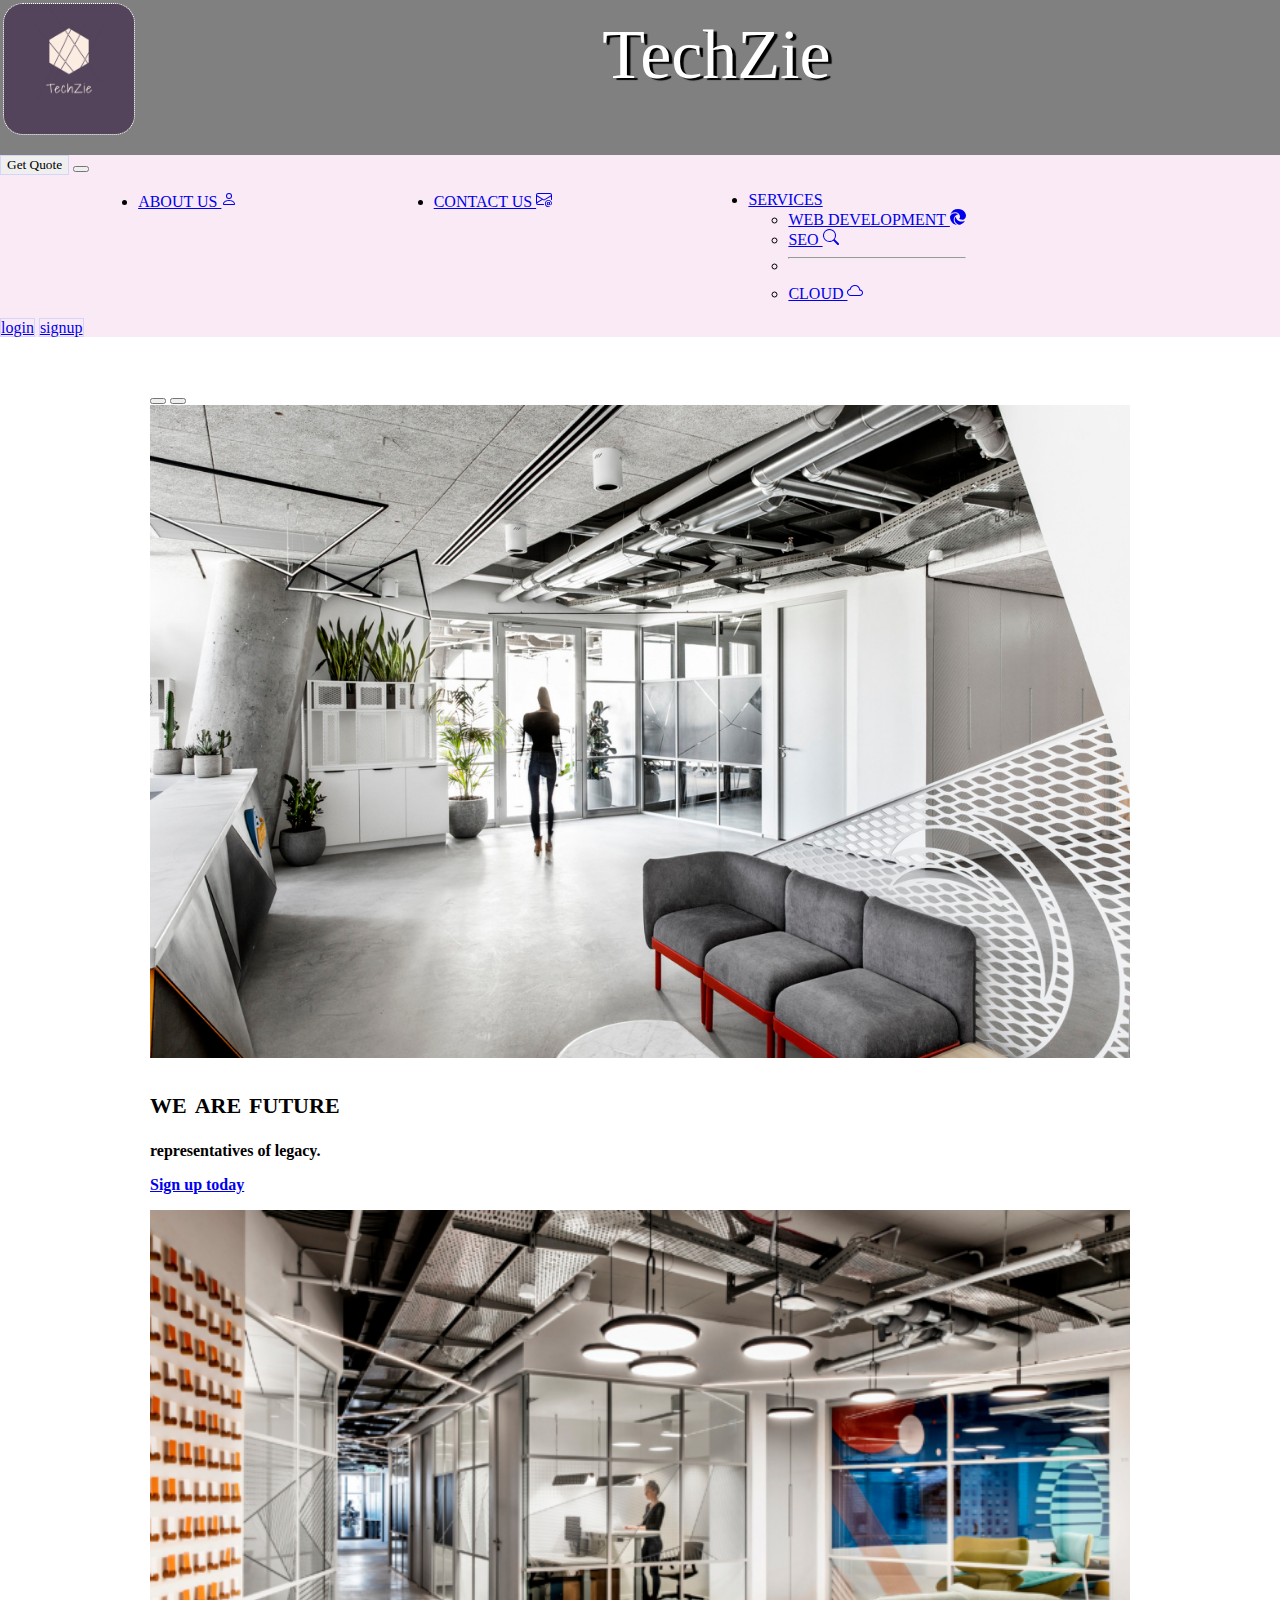
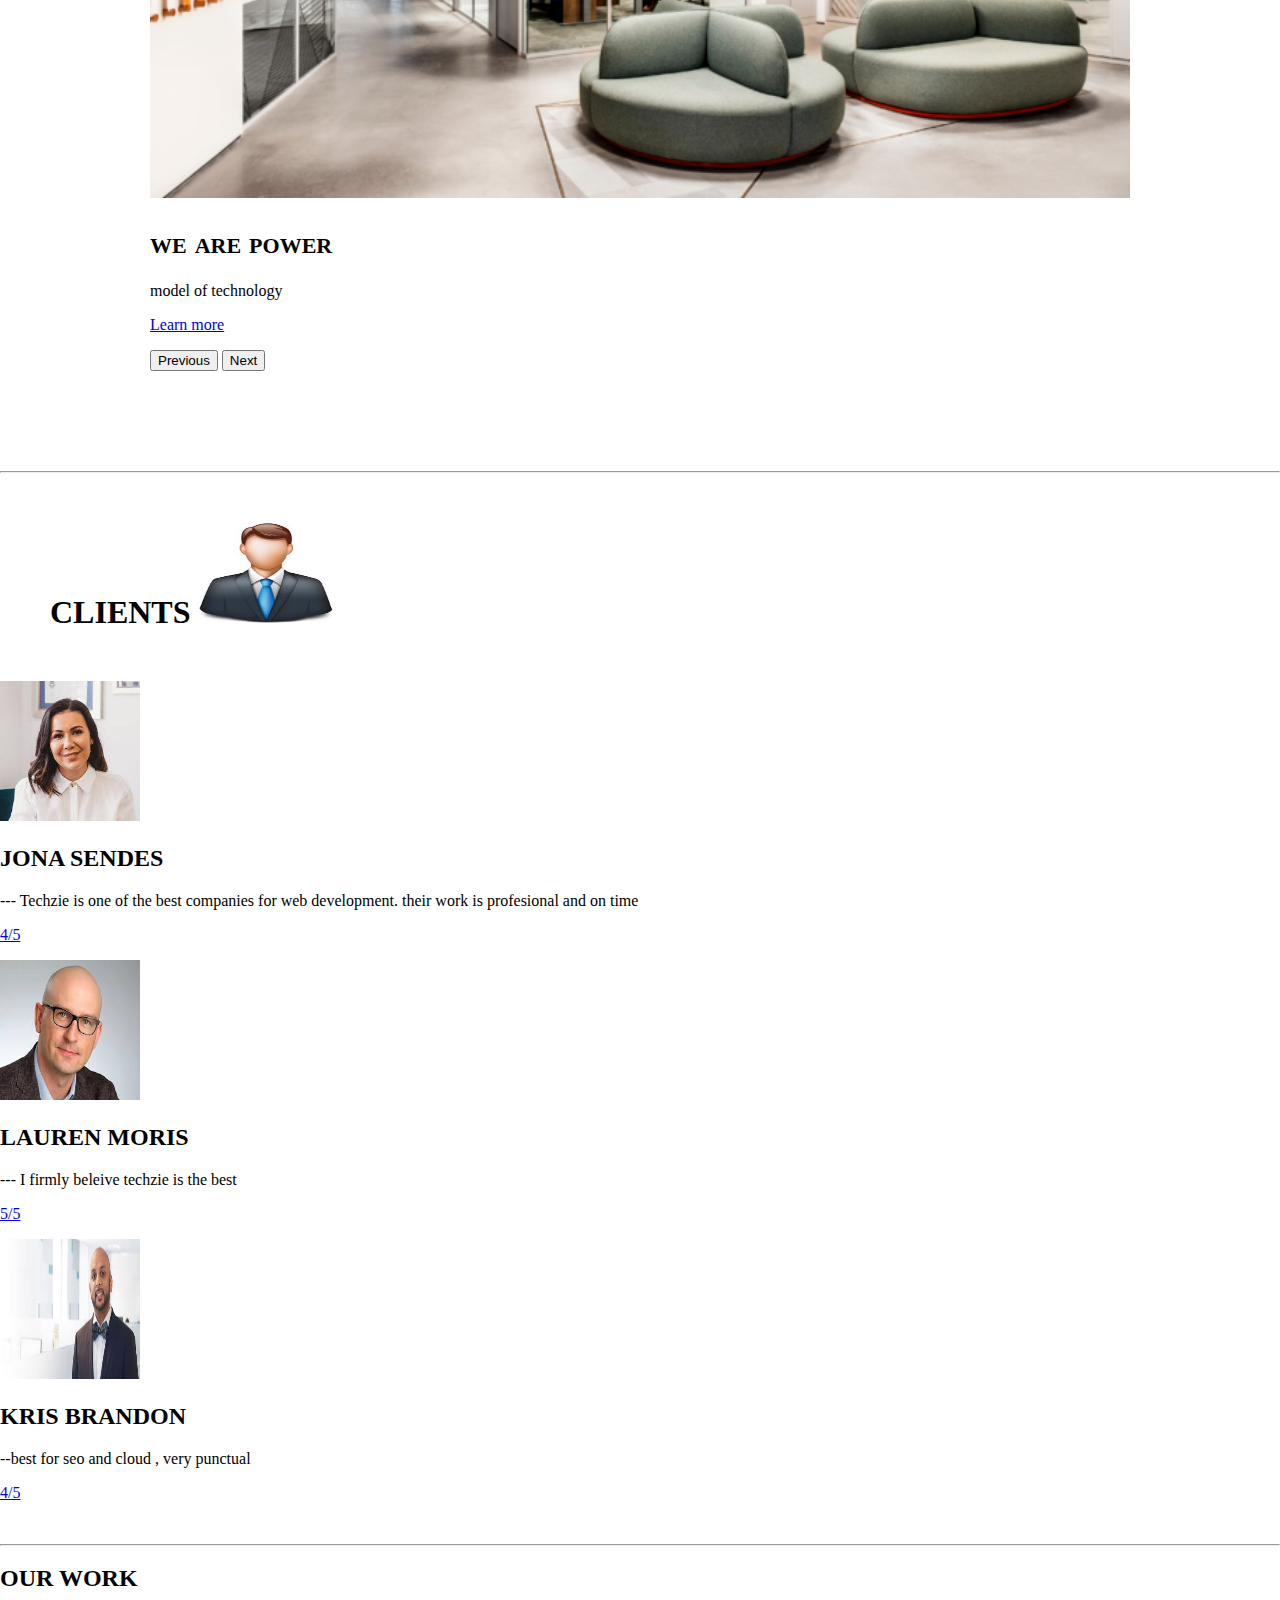
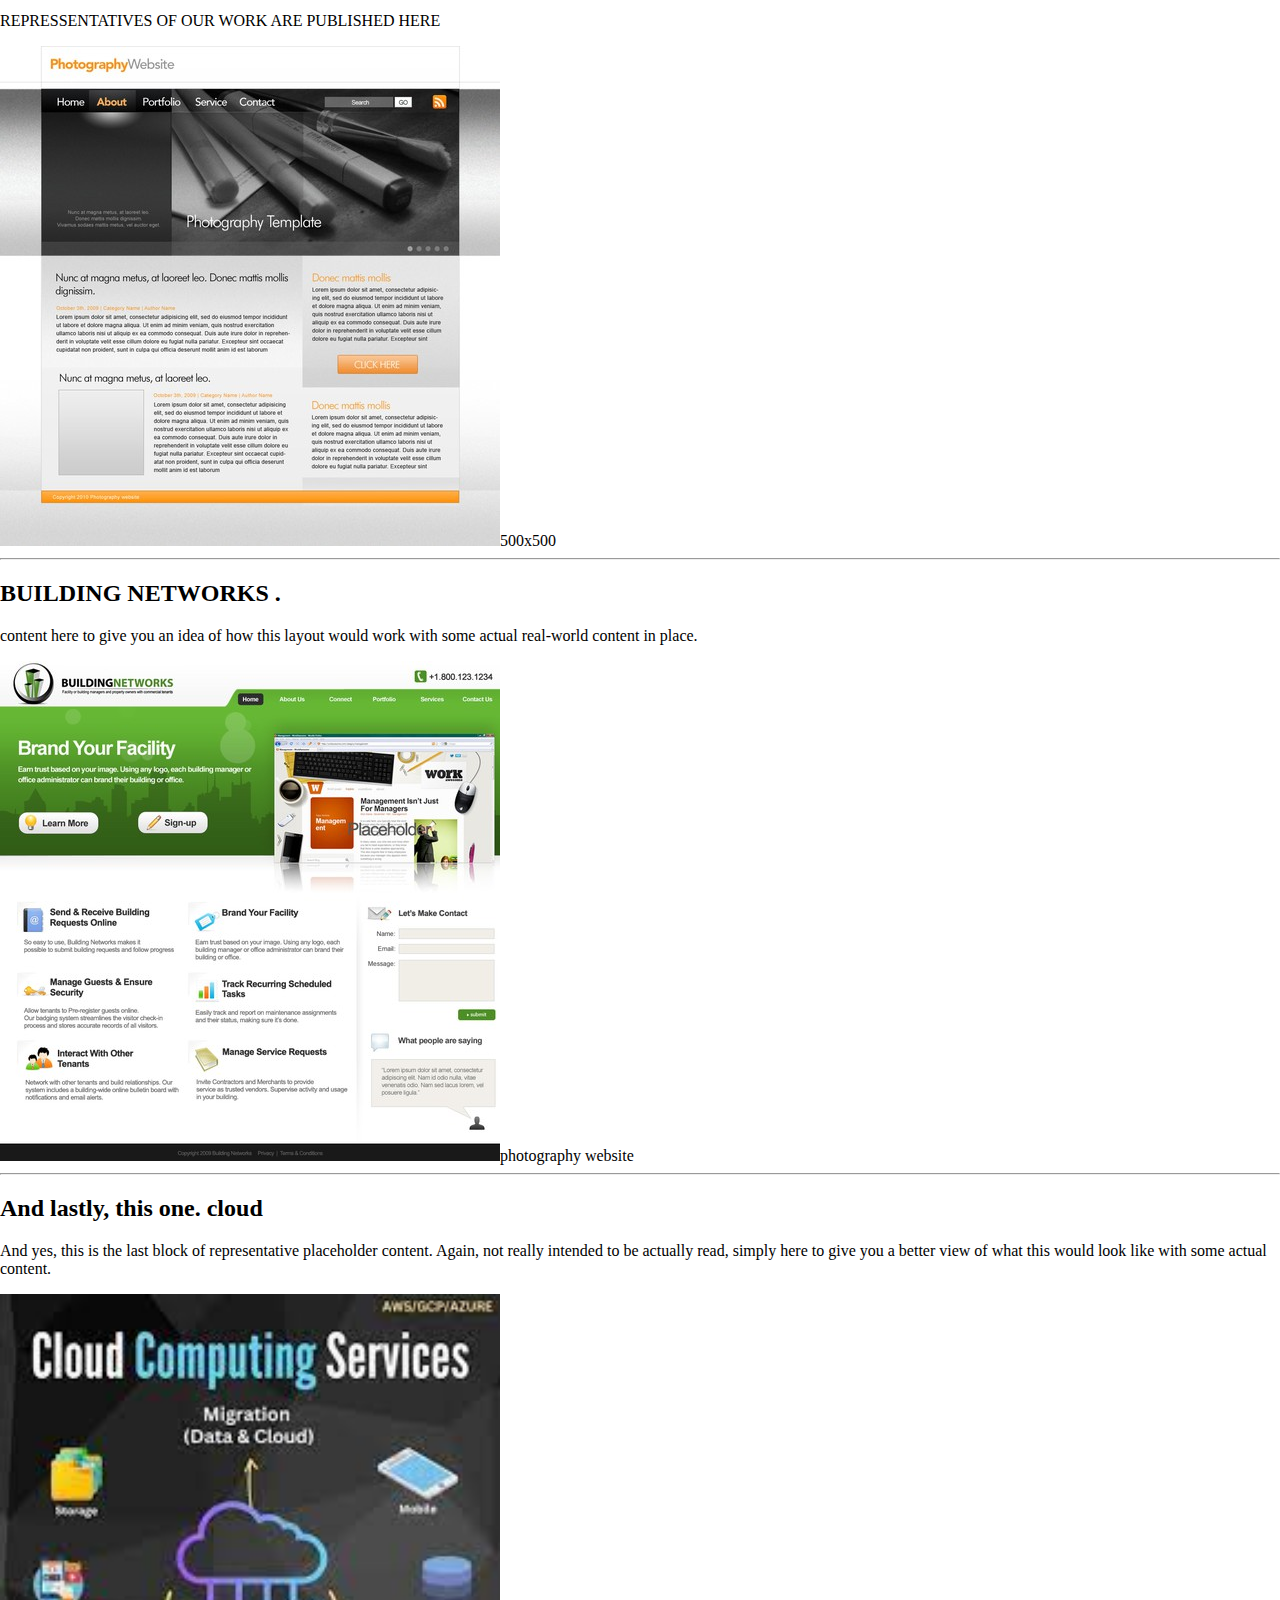
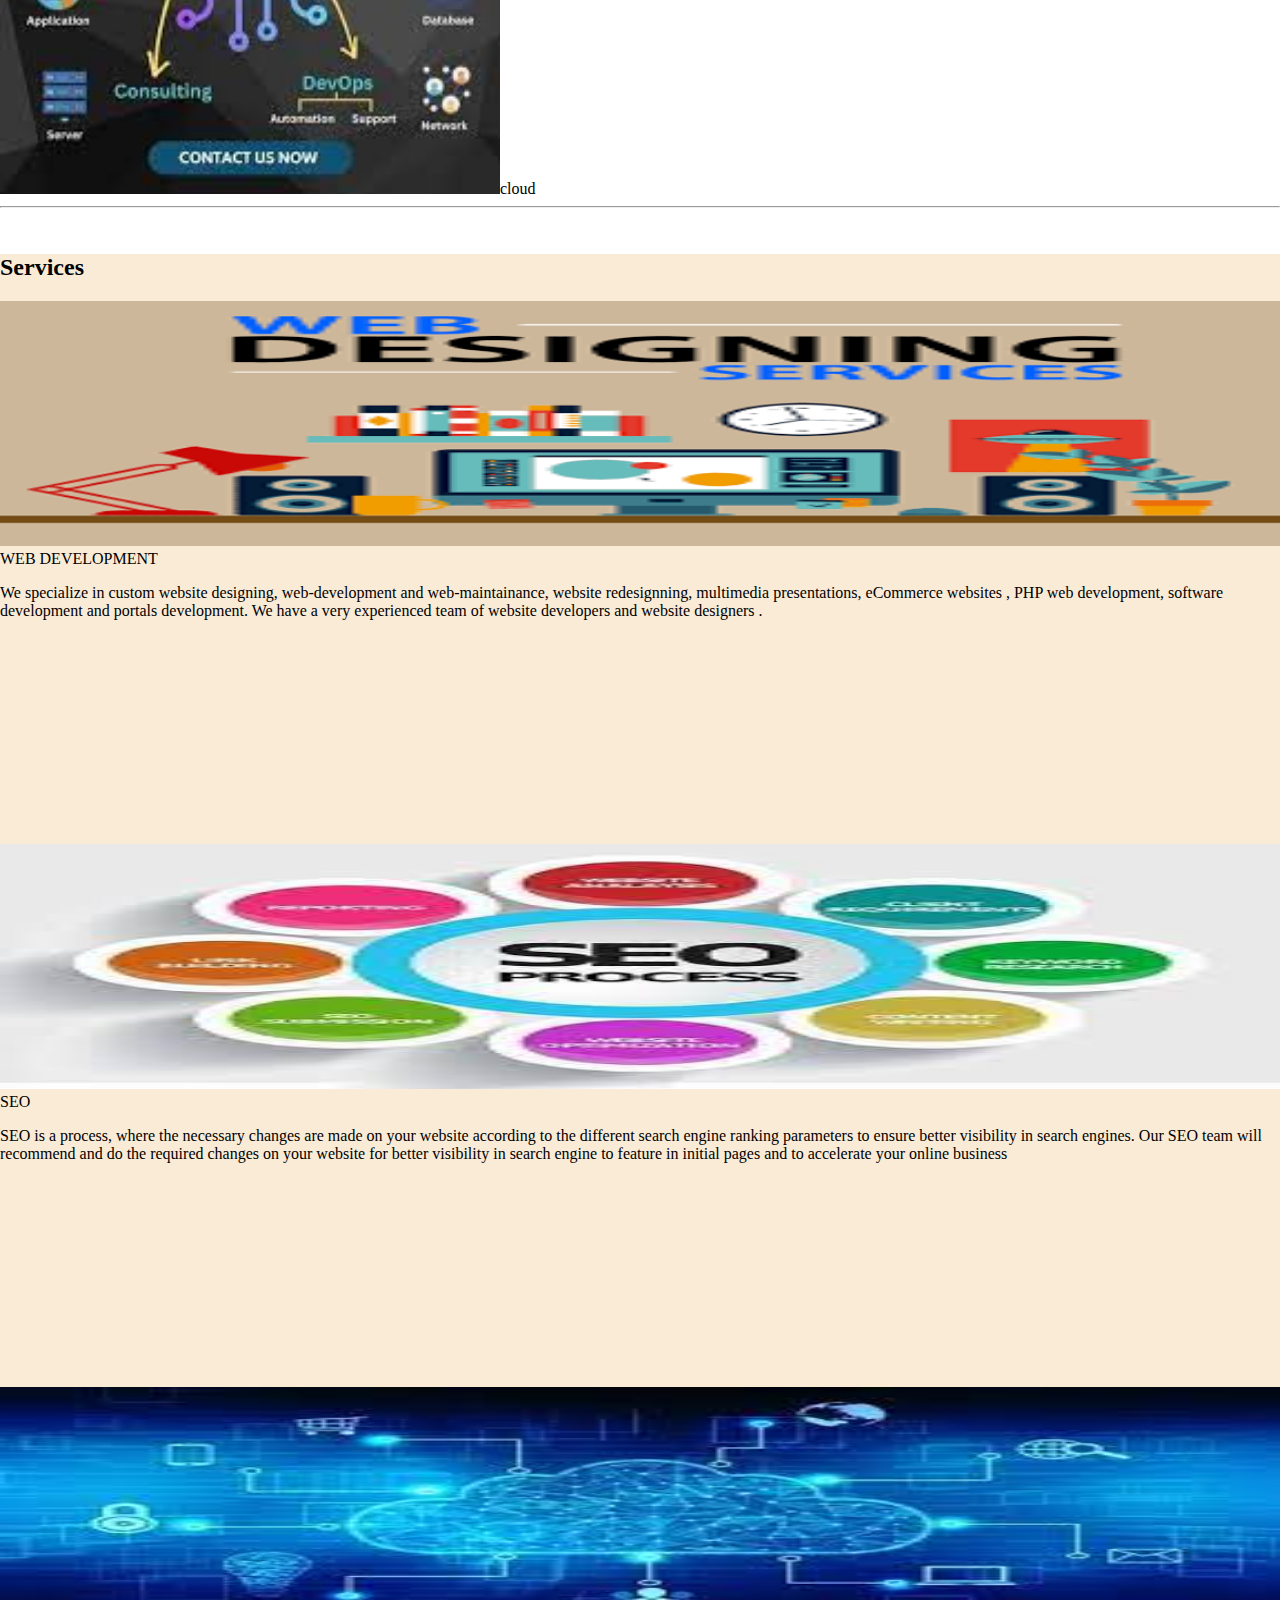
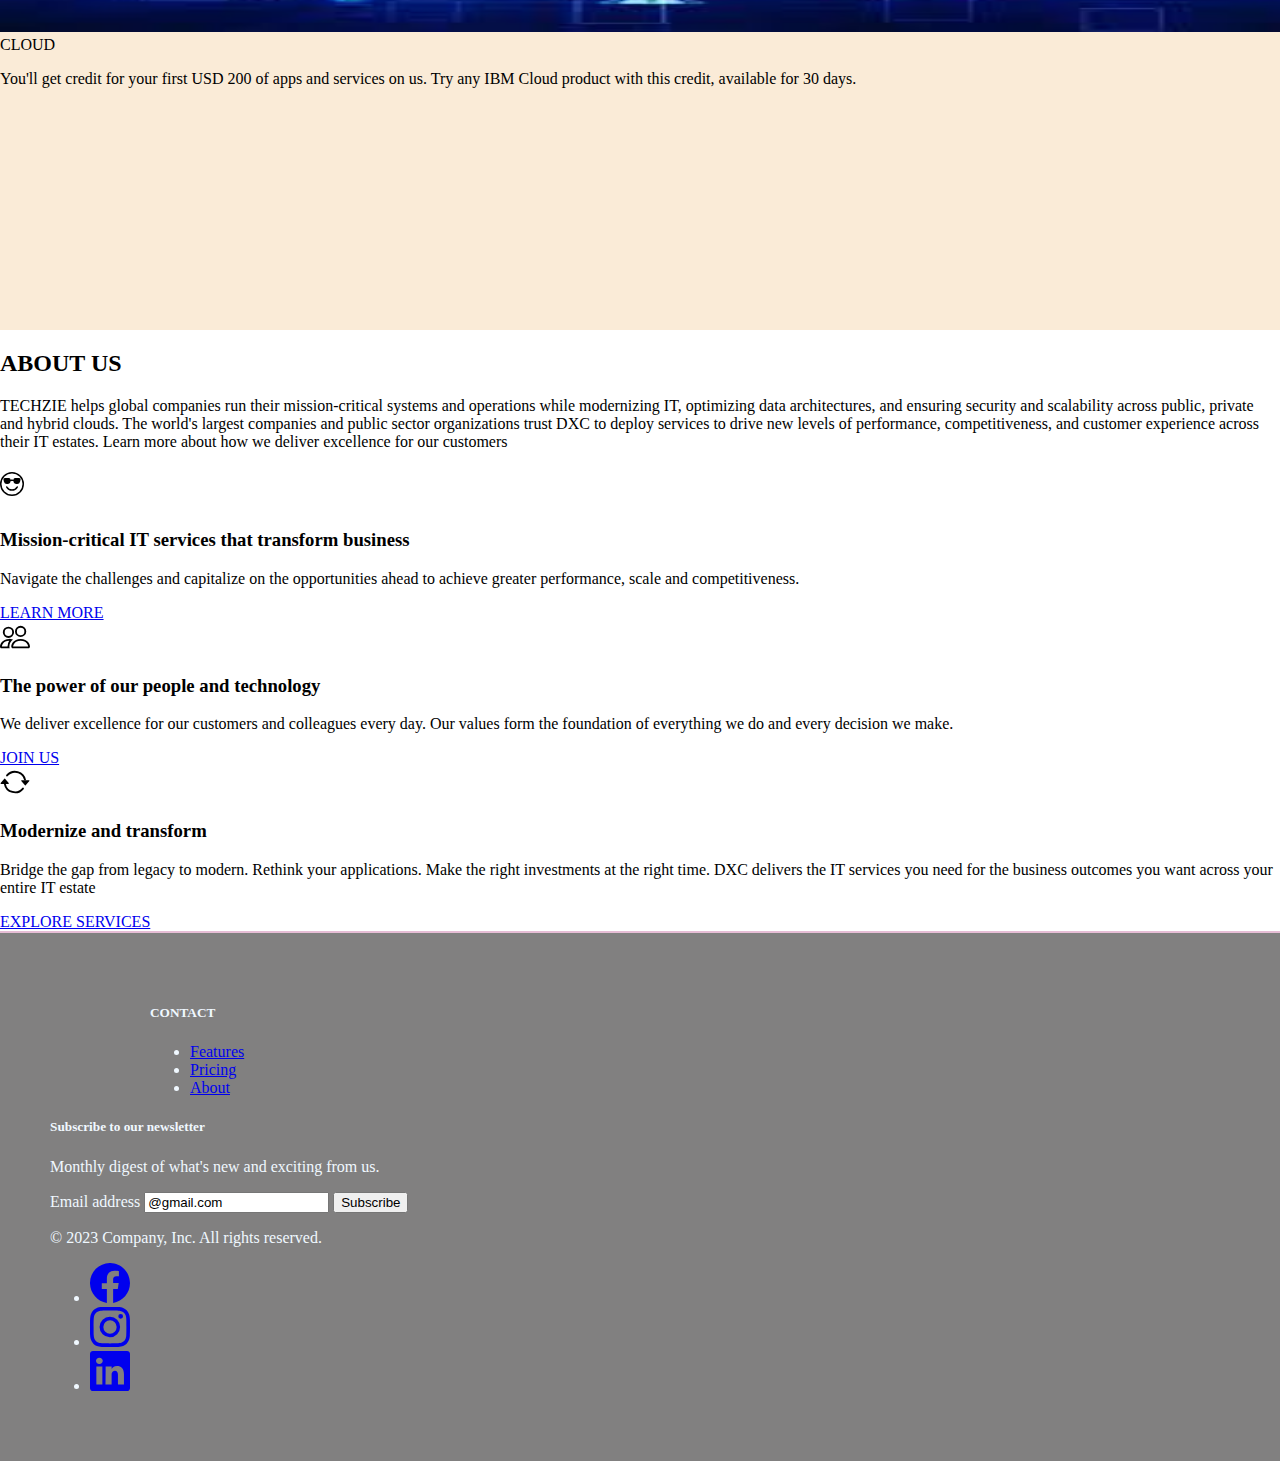
==== index.html @ 9e4061f2 "Rename techzie.html to index.html" ====
<!DOCTYPE html>
<html lang="en">
  <head>
    <meta charset="UTF-8" />
    <meta http-equiv="X-UA-Compatible" content="IE=edge" />
    <meta name="viewport" content="width=device-width, initial-scale=1.0" />
    <title>TechZie</title>

    <link
      rel="shortcut icon"
      href="android-chrome-512x512.png"
      type="image/x-icon"
    />
    <!-- Latest compiled and minified CSS -->
    <link
      href="https://cdn.jsdelivr.net/npm/bootstrap@5.3.0-alpha3/dist/css/bootstrap.min.css"
      rel="stylesheet"
      integrity="sha384-KK94CHFLLe+nY2dmCWGMq91rCGa5gtU4mk92HdvYe+M/SXH301p5ILy+dN9+nJOZ"
      crossorigin="anonymous"
    />
   
    <link rel="stylesheet" href="techzie.css" />
  </head>








  <body >







     <header>


      <img id="img" src="logo.png" alt="" />

      <div class="header">TechZie</div>
    </header>




    <nav class="navbar sticky-top navbar-expand-lg bg-body-tertiary"
      style="background-color: rgb(250, 234, 245) !important;">

      <div class="container-fluid" >
        <button class="btn  btn-light btm-lg" href="mailto:simarkaur6011@gmail.com" type="link" id="s" >Get  Quote</button>
        <button
          class="navbar-toggler"
          type="button"
          data-bs-toggle="collapse"
          data-bs-target="#navbarSupportedContent"
          aria-controls="navbarSupportedContent"
          aria-expanded="false"
          aria-label="Toggle navigation"
        >
          <span class="navbar-toggler-icon"></span>
        </button>
        <div class="collapse navbar-collapse" id="navbarSupportedContent">
          <ul class="navbar-nav me-auto mb-2 mb-lg-0">
            <li class="nav-item">
              <a class="nav-link active" aria-current="page" href="#aboutus">ABOUT US   <svg xmlns="http://www.w3.org/2000/svg" width="16" height="16" fill="currentColor" class="bi bi-person" viewBox="0 0 16 16">
                <path d="M8 8a3 3 0 1 0 0-6 3 3 0 0 0 0 6Zm2-3a2 2 0 1 1-4 0 2 2 0 0 1 4 0Zm4 8c0 1-1 1-1 1H3s-1 0-1-1 1-4 6-4 6 3 6 4Zm-1-.004c-.001-.246-.154-.986-.832-1.664C11.516 10.68 10.289 10 8 10c-2.29 0-3.516.68-4.168 1.332-.678.678-.83 1.418-.832 1.664h10Z"/>
              </svg></a>
            </li>
            <li class="nav-item">
              <a class="nav-link" href="mailto:simarkaur6011@gmail.com">CONTACT US <svg xmlns="http://www.w3.org/2000/svg" width="16" height="16" fill="currentColor" class="bi bi-envelope-at" viewBox="0 0 16 16">
  <path d="M2 2a2 2 0 0 0-2 2v8.01A2 2 0 0 0 2 14h5.5a.5.5 0 0 0 0-1H2a1 1 0 0 1-.966-.741l5.64-3.471L8 9.583l7-4.2V8.5a.5.5 0 0 0 1 0V4a2 2 0 0 0-2-2H2Zm3.708 6.208L1 11.105V5.383l4.708 2.825ZM1 4.217V4a1 1 0 0 1 1-1h12a1 1 0 0 1 1 1v.217l-7 4.2-7-4.2Z"/>
  <path d="M14.247 14.269c1.01 0 1.587-.857 1.587-2.025v-.21C15.834 10.43 14.64 9 12.52 9h-.035C10.42 9 9 10.36 9 12.432v.214C9 14.82 10.438 16 12.358 16h.044c.594 0 1.018-.074 1.237-.175v-.73c-.245.11-.673.18-1.18.18h-.044c-1.334 0-2.571-.788-2.571-2.655v-.157c0-1.657 1.058-2.724 2.64-2.724h.04c1.535 0 2.484 1.05 2.484 2.326v.118c0 .975-.324 1.39-.639 1.39-.232 0-.41-.148-.41-.42v-2.19h-.906v.569h-.03c-.084-.298-.368-.63-.954-.63-.778 0-1.259.555-1.259 1.4v.528c0 .892.49 1.434 1.26 1.434.471 0 .896-.227 1.014-.643h.043c.118.42.617.648 1.12.648Zm-2.453-1.588v-.227c0-.546.227-.791.573-.791.297 0 .572.192.572.708v.367c0 .573-.253.744-.564.744-.354 0-.581-.215-.581-.8Z"/>
</svg></a>
            </li>
            <li class="nav-item dropdown">
              <a
                class="nav-link dropdown-toggle"
                href="#services"
                role="button"
                data-bs-toggle="dropdown"
                aria-expanded="false"
              >
                SERVICES 
              </a>
              <ul class="dropdown-menu">
                <li><a class="dropdown-item" href="#weds">WEB DEVELOPMENT <svg xmlns="http://www.w3.org/2000/svg" width="16" height="16" fill="currentColor" class="bi bi-browser-edge" viewBox="0 0 16 16">
                  <path d="M9.482 9.341c-.069.062-.17.153-.17.309 0 .162.107.325.3.456.877.613 2.521.54 2.592.538h.002c.667 0 1.32-.18 1.894-.519A3.838 3.838 0 0 0 16 6.819c.018-1.316-.44-2.218-.666-2.664l-.04-.08C13.963 1.487 11.106 0 8 0A8 8 0 0 0 .473 5.29C1.488 4.048 3.183 3.262 5 3.262c2.83 0 5.01 1.885 5.01 4.797h-.004v.002c0 .338-.168.832-.487 1.244l.006-.006a.594.594 0 0 1-.043.041Z"/>
                  <path d="M.01 7.753a8.137 8.137 0 0 0 .753 3.641 8 8 0 0 0 6.495 4.564 5.21 5.21 0 0 1-.785-.377h-.01l-.12-.075a5.45 5.45 0 0 1-1.56-1.463A5.543 5.543 0 0 1 6.81 5.8l.01-.004.025-.012c.208-.098.62-.292 1.167-.285.129.001.257.012.384.033a4.037 4.037 0 0 0-.993-.698l-.01-.005C6.348 4.282 5.199 4.263 5 4.263c-2.44 0-4.824 1.634-4.99 3.49Zm10.263 7.912c.088-.027.177-.054.265-.084-.102.032-.204.06-.307.086l.042-.002Z"/>
                  <path d="M10.228 15.667a5.21 5.21 0 0 0 .303-.086l.082-.025a8.019 8.019 0 0 0 4.162-3.3.25.25 0 0 0-.331-.35c-.215.112-.436.21-.663.294a6.367 6.367 0 0 1-2.243.4c-2.957 0-5.532-2.031-5.532-4.644.002-.135.017-.268.046-.399a4.543 4.543 0 0 0-.46 5.898l.003.005c.315.441.707.821 1.158 1.121h.003l.144.09c.877.55 1.721 1.078 3.328.996Z"/>
                </svg></a></li>
                <li><a class="dropdown-item" href="#seos">SEO <svg xmlns="http://www.w3.org/2000/svg" width="16" height="16" fill="currentColor" class="bi bi-search" viewBox="0 0 16 16">
                  <path d="M11.742 10.344a6.5 6.5 0 1 0-1.397 1.398h-.001c.03.04.062.078.098.115l3.85 3.85a1 1 0 0 0 1.415-1.414l-3.85-3.85a1.007 1.007 0 0 0-.115-.1zM12 6.5a5.5 5.5 0 1 1-11 0 5.5 5.5 0 0 1 11 0z"/>
                </svg></a></li>
                <li><hr class="dropdown-divider" /></li>
                <li>
                  <a class="dropdown-item" href="#clouds">CLOUD <svg xmlns="http://www.w3.org/2000/svg" width="16" height="16" fill="currentColor" class="bi bi-cloud" viewBox="0 0 16 16">
                    <path d="M4.406 3.342A5.53 5.53 0 0 1 8 2c2.69 0 4.923 2 5.166 4.579C14.758 6.804 16 8.137 16 9.773 16 11.569 14.502 13 12.687 13H3.781C1.708 13 0 11.366 0 9.318c0-1.763 1.266-3.223 2.942-3.593.143-.863.698-1.723 1.464-2.383zm.653.757c-.757.653-1.153 1.44-1.153 2.056v.448l-.445.049C2.064 6.805 1 7.952 1 9.318 1 10.785 2.23 12 3.781 12h8.906C13.98 12 15 10.988 15 9.773c0-1.216-1.02-2.228-2.313-2.228h-.5v-.5C12.188 4.825 10.328 3 8 3a4.53 4.53 0 0 0-2.941 1.1z"/>
                  </svg></a>
                </li>
              </ul>
            </li>
          </ul>
          <div class="btn-group btn-lg">
            <a class="btn btn-secondary" type="link" href="loginpage.html">login</a>
            <a class="btn btn-info" href="loginpage.html">signup</a>
              

          </div>
          
        </div>
      </div>
    </nav>




    <main>









      
    








<div  style="margin: 0 100px 50px 100px; padding: 50px; ">

    
      <div id="myCarousel" class="carousel slide" data-bs-ride="carousel">
        <div class="carousel-indicators">
          <button type="button" data-bs-target="#myCarousel" data-bs-slide-to="0" class="active" aria-label="Slide 1"></button>
          <button type="button" data-bs-target="#myCarousel" data-bs-slide-to="1" aria-label="Slide 2" class=""></button>
         
        </div>
        <div class="carousel-inner  active">
          <div class="carousel-item">
            <img class="bd-placeholder-img" width="100%" height="80%" src="akamai-offices-tel-aviv-1-1200x800.jpg" aria-hidden="true" preserveAspectRatio="xMidYMid slice" focusable="false"><rect width="90%" height="90%" fill="var(--bs-secondary-color)"></rect>
            <div class="container" >
              <div class="carousel-caption text-start" style="color: black; font-weight:700; text-shadow: 3x 3px 3px black;">
                <h1 style="font-variant: small-caps;">we are future</h1>
                <p>representatives of legacy.</p>
                <p><a class="btn btn-lg btn-primary" href="loginpage.html">Sign up today</a></p>
              </div>
            </div>
          </div> 
          <div class="carousel-item  active">
            <img class="bd-placeholder-img" width="100%" height="80%" src="akamai-offices-tel-aviv-5-700x420.jpg" aria-hidden="true" preserveAspectRatio="xMidYMid slice" focusable="false"><rect width="90%" height="90%" fill="var(--bs-secondary-color)"></rect>
            <div class="container">
              <div class="carousel-caption">
                <h1 style="font-variant: small-caps;">we are power</h1>
                <p>model of technology</p>
                <p><a class="btn btn-lg btn-primary" href="aboutus">Learn more</a></p>
              </div>
            </div>
          </div> 
         
        
        <button class="carousel-control-prev" type="button" data-bs-target="#myCarousel" data-bs-slide="prev">
          <span class="carousel-control-prev-icon" aria-hidden="true"></span>
          <span class="visually-hidden">Previous</span>
        </button>
        <button class="carousel-control-next" type="button" data-bs-target="#myCarousel" data-bs-slide="next">
          <span class="carousel-control-next-icon" aria-hidden="true"></span>
          <span class="visually-hidden">Next</span>
        </button>
      </div>
    
    </div>




    </div>
  <hr >
      <!-- Marketing messaging and featurettes
      ================================================== -->
      <!-- Wrap the rest of the page in another container to center all the content. -->
      <h1 style="margin: 50px;">CLIENTS<img src="clients.jpg" style="height: 100px; width: 150px;"> </h1> 
    
       
        <!-- Three columns of text below the carousel -->
        <div class="container marketing">
        <div class="row">
          
       
          <div class="col-lg-4">

            <img class="bd-placeholder-img rounded-circle" width="140" height="140" src="jona.jpg" aria-label="Placeholder" preserveAspectRatio="xMidYMid slice" focusable="false"><title>Jona Sendes</title><rect width="100%" height="100%" fill="var(--bs-secondary-color)"></rect>
            <h2 class="fw-normal">JONA SENDES</h2>
            <p>  <Quote>--- Techzie is one of the best companies for web development. their work is profesional and on time</Quote> </p>
            <p><a class="btn btn-secondary" href="#">4/5</a></p>
          </div><!-- /.col-lg-4 -->
          <div class="col-lg-4">
            <img class="bd-placeholder-img rounded-circle" width="140" height="140" src="maheep.jpg" role="img" aria-label="Placeholder" preserveAspectRatio="xMidYMid slice" focusable="false"><title>Placeholder</title><rect width="100%" height="100%" fill="var(--bs-secondary-color)"></rect>
            <h2 class="fw-normal">LAUREN MORIS</h2>
            <p> <Quote> --- I firmly  beleive techzie is the best</Quote></p>
            <p><a class="btn btn-secondary" href="#">5/5</a></p>
          </div><!-- /.col-lg-4 -->
          <div class="col-lg-4">
            <img class="bd-placeholder-img rounded-circle" width="140" height="140" src="sabi.jpg" role="img" aria-label="Placeholder" preserveAspectRatio="xMidYMid slice" focusable="false"><title>Placeholder</title><rect width="100%" height="100%" fill="var(--bs-secondary-color)"></rect>
            <h2 class="fw-normal">KRIS  BRANDON</h2>
            <p><Quote>--best for seo and cloud , very punctual</Quote></p>
            <p><a class="btn btn-secondary" href="#">4/5</a></p>
          </div><!-- /.col-lg-4 -->
        </div><!-- /.row -->
    <br>
    
        <!-- START THE FEATURETTES -->
    
        <hr class="featurette-divider">
    
        <div class="row featurette">
          <div class="col-md-7">
            <h2 class="featurette-heading fw-normal lh-1">OUR WORK <span class="text-body-secondary"></span></h2>
            <p class="lead">REPRESSENTATIVES OF OUR WORK ARE PUBLISHED HERE </p>
          </div>
          <div class="col-md-5">
            <img class="bd-placeholder-img bd-placeholder-img-lg featurette-image img-fluid mx-auto" width="500" height="500" src="photog.jpg" role="img" aria-label="Placeholder: photography website" preserveAspectRatio="xMidYMid slice" focusable="false"><title>Placeholder</title><rect width="100%" height="100%" fill="var(--bs-secondary-bg)"></rect><text x="50%" y="50%" fill="var(--bs-secondary-color)" dy=".3em">500x500</text></svg>
          </div>
        </div>
    
        <hr class="featurette-divider">
    
        <div class="row featurette">
          <div class="col-md-7 order-md-2">
            <h2 class="featurette-heading fw-normal lh-1">BUILDING NETWORKS <span class="text-body-secondary">.</span></h2>
            <p class="lead">content here to give you an idea of how this layout would work with some actual real-world content in place.</p>
          </div>
          <div class="col-md-5 order-md-1">
            <IMG class="bd-placeholder-img bd-placeholder-img-lg featurette-image img-fluid mx-auto" width="500" height="500" src="BUILDING NETWORKS.jpg" role="img" aria-label="Placeholder: networking website" preserveAspectRatio="xMidYMid slice" focusable="false"><title>Placeholder</title><rect width="100%" height="100%" fill="var(--bs-secondary-bg)"></rect><text x="50%" y="50%" fill="var(--bs-secondary-color)" dy=".3em">photography website</text>
          </div>
        </div>
    
        <hr class="featurette-divider">
    
        <div class="row featurette">
          <div class="col-md-7">
            <h2 class="featurette-heading fw-normal lh-1">And lastly, this one. <span class="text-body-secondary">cloud</span></h2>
            <p class="lead">And yes, this is the last block of representative placeholder content. Again, not really intended to be actually read, simply here to give you a better view of what this would look like with some actual content. </p>
          </div>
          <div class="col-md-5">
            <img class="bd-placeholder-img bd-placeholder-img-lg featurette-image img-fluid mx-auto" width="500" height="500" src="cloud.jpg" role="img" aria-label="Placeholder: 500x500" preserveAspectRatio="xMidYMid slice" focusable="false"><title>Placeholder</title><rect width="100%" height="100%" fill="var(--bs-secondary-bg)"></rect><text x="50%" y="50%" fill="var(--bs-secondary-color)" dy=".3em">cloud</text>
          </div>
        </div>
    
        <hr class="featurette-divider">
    
        <!-- /END THE FEATURETTES -->
    
      </div><!-- /.container -->
    
    







<br>

































































































































                
<div class="first" style="background-color: antiquewhite;">

      <div class="album py-5 "id="services" >
        <div class="container"> <h2 class="pb-2 border-bottom" >Services</h2>
          <p> </p>
  
    
          <div class="row row-cols-1 row-cols-sm-2 row-cols-md-3 g-3">
            <div class="col"id="webds">
              <div class="card shadow-lg">
                <img src="webd.png" width="100%" height="245px"><text>WEB DEVELOPMENT</text>
                <div class="card-body" style="height: 260px;">
                  <p class="card-text" >We specialize in custom website designing, web-development and web-maintainance, website redesignning, multimedia presentations, eCommerce websites , PHP web development, software development and portals development. We have a very experienced team of website developers and website designers .</p>
                  <div class="d-flex justify-content-between align-items-center">
                    
                  </div>
                </div>
              </div>
            </div>
            <div class="col" id="seos">
              <div class="card shadow-lg">
                <img class="bd-placeholder-img card-img-top" width="100%" height="245" src="seo.jpg" role="img" aria-label="Placeholder: Thumbnail" preserveAspectRatio="xMidYMid slice" focusable="false"><title>Placeholder</title><rect width="100%" height="100%" fill="#55595c"></rect><text x="50%" y="50%" fill="#eceeef" dy=".3em">SEO</text>
                <div class="card-body" style="height: 260px;">
                  <p class="card-text" >SEO is a process, where the necessary changes are made on your website according to the different search engine ranking parameters to ensure better visibility in search engines. Our SEO team will recommend and do the required changes on your website for better visibility in search engine to feature in initial pages and to accelerate your online business</p>
                  <div class="d-flex justify-content-between align-items-center">
                    
                   
                  </div>
                </div>
              </div>
            </div>
            <div class="col" id="clouds">
              <div class="card shadow-lg">
                <img class="bd-placeholder-img card-img-top" width="100%" height="245" src="cloud2.jpg" role="img" aria-label="Placeholder: Thumbnail" preserveAspectRatio="xMidYMid slice" focusable="false"><title>Placeholder</title><rect width="100%" height="100%" fill="#55595c"></rect><text x="50%" y="50%" fill="#eceeef" dy=".3em">CLOUD</text>
                <div class="card-body" style="height: 260px;">
                  <p class="card-text" >You'll get credit for your first USD 200 of apps and services on us. Try any IBM Cloud product with this credit, available for 30 days.</p>
                  <div class="d-flex justify-content-between align-items-center">
                    
                   
                  </div>
                </div>
              </div>
            </div>
    








          </div>


        </div>  
      </div>


    </div>













  
    
      <div class="b-example-divider " id="aboutus"></div>
    
      <div class="container px-4 py-5 " id="hanging-icons">
        <h2 class="pb-2 border-bottom" >ABOUT US</h2>
        <p> TECHZIE helps global companies run their mission-critical systems and operations while modernizing IT, optimizing data architectures, and ensuring security and scalability across public, private and hybrid clouds. The world's largest companies and public sector organizations trust DXC to deploy services to drive new levels of performance, competitiveness, and customer experience across their IT estates. Learn more about how we deliver excellence for our customers</p>

        <div class="row g-4 py-5 row-cols-1 row-cols-lg-3">
          <div class="col d-flex align-items-start">
            <div class="  align-items-center justify-content-center fs-8 flex-shrink-0 me-3">
              <svg xmlns="http://www.w3.org/2000/svg" width="30" height="40" fill="currentColor" class="bi bi-emoji-sunglasses" viewBox="0 0 20 20">
                <path d="M4.968 9.75a.5.5 0 1 0-.866.5A4.498 4.498 0 0 0 8 12.5a4.5 4.5 0 0 0 3.898-2.25.5.5 0 1 0-.866-.5A3.498 3.498 0 0 1 8 11.5a3.498 3.498 0 0 1-3.032-1.75zM7 5.116V5a1 1 0 0 0-1-1H3.28a1 1 0 0 0-.97 1.243l.311 1.242A2 2 0 0 0 4.561 8H5a2 2 0 0 0 1.994-1.839A2.99 2.99 0 0 1 8 6c.393 0 .74.064 1.006.161A2 2 0 0 0 11 8h.438a2 2 0 0 0 1.94-1.515l.311-1.242A1 1 0 0 0 12.72 4H10a1 1 0 0 0-1 1v.116A4.22 4.22 0 0 0 8 5c-.35 0-.69.04-1 .116z"/>
                <path d="M16 8A8 8 0 1 1 0 8a8 8 0 0 1 16 0zm-1 0A7 7 0 1 0 1 8a7 7 0 0 0 14 0z"
              </svg></use></svg>
            </div>
            <div>
              <h3 class="fs-2">Mission-critical IT services that transform business</h3>
              <p>Navigate the challenges and capitalize on the opportunities ahead to achieve greater performance, scale and competitiveness.

              </p>
              <a href="aboutus" class="btn btn-info">
                LEARN MORE
              </a>
            </div>
          </div>
          <div class="col d-flex align-items-start">
            <div class="d-inline-flex align-items-center justify-content-center fs-4 flex-shrink-0 me-3"><svg xmlns="http://www.w3.org/2000/svg" width="30" height="30" fill="currentColor" class="bi bi-people" viewBox="0 0 16 16">
              <path d="M15 14s1 0 1-1-1-4-5-4-5 3-5 4 1 1 1 1h8Zm-7.978-1A.261.261 0 0 1 7 12.996c.001-.264.167-1.03.76-1.72C8.312 10.629 9.282 10 11 10c1.717 0 2.687.63 3.24 1.276.593.69.758 1.457.76 1.72l-.008.002a.274.274 0 0 1-.014.002H7.022ZM11 7a2 2 0 1 0 0-4 2 2 0 0 0 0 4Zm3-2a3 3 0 1 1-6 0 3 3 0 0 1 6 0ZM6.936 9.28a5.88 5.88 0 0 0-1.23-.247A7.35 7.35 0 0 0 5 9c-4 0-5 3-5 4 0 .667.333 1 1 1h4.216A2.238 2.238 0 0 1 5 13c0-1.01.377-2.042 1.09-2.904.243-.294.526-.569.846-.816ZM4.92 10A5.493 5.493 0 0 0 4 13H1c0-.26.164-1.03.76-1.724.545-.636 1.492-1.256 3.16-1.275ZM1.5 5.5a3 3 0 1 1 6 0 3 3 0 0 1-6 0Zm3-2a2 2 0 1 0 0 4 2 2 0 0 0 0-4Z"/>
            </svg>
              
            </svg>
              <svg class="bi" width="1em" height="1em"><use xlink:href="#cpu-fill"></use></svg>
            </div>
            <div>
              
              <h3 class="fs-2">The power of our people and technology</h3>
              <p>We deliver excellence for our customers and colleagues every day. Our values form the foundation of everything we do and every decision we make.</p>
              <a href="loginpage.html" class="btn btn-info">
               JOIN US
              </a>
            </div>
          </div>
          <div class="col d-flex align-items-start">
            <div class="d-inline-flex align-items-center justify-content-center fs-2 flex-shrink-0 me-3">
              <svg xmlns="http://www.w3.org/2000/svg" width="30" height="30" fill="currentColor" class="bi bi-arrow-repeat" viewBox="0 0 16 16">
                <path d="M11.534 7h3.932a.25.25 0 0 1 .192.41l-1.966 2.36a.25.25 0 0 1-.384 0l-1.966-2.36a.25.25 0 0 1 .192-.41zm-11 2h3.932a.25.25 0 0 0 .192-.41L2.692 6.23a.25.25 0 0 0-.384 0L.342 8.59A.25.25 0 0 0 .534 9z"/>
                <path fill-rule="evenodd" d="M8 3c-1.552 0-2.94.707-3.857 1.818a.5.5 0 1 1-.771-.636A6.002 6.002 0 0 1 13.917 7H12.9A5.002 5.002 0 0 0 8 3zM3.1 9a5.002 5.002 0 0 0 8.757 2.182.5.5 0 1 1 .771.636A6.002 6.002 0 0 1 2.083 9H3.1z"/>
              </svg>
            </div>
            <div>
              <h3 class="fs-2">Modernize and transform</h3>
              <p>Bridge the gap from legacy to modern. Rethink your applications. Make the right investments at the right time. DXC delivers the IT services you need for the business outcomes you want across your entire IT estate</p>
              <a href="#services" class="btn btn-info">
               EXPLORE SERVICES
               </a>
              </a>
            </div>
          </div>
        </div>
      </div>
    
      <div class="b-example-divider"></div>
    
    
          
    
         

   
























    <footer class="footer">
      <div class="row">
        <div class="col-12 col-md-6 mb-3" style="padding-left: 100px;">
          <h5>CONTACT</h5>
          <ul class="nav flex-column" style="font-weight: 300;">
           
            <li class="nav-item mb-2"><a href="#services" class="nav-link p-0 text-body-secondary">Features</a></li>
            <li class="nav-item mb-2"><a href="pricing.html" target="_blank" class="nav-link p-0 text-body-secondary">Pricing</a></li>
          
            <li class="nav-item mb-2"><a href="#aboutus" class="nav-link p-0 text-body-secondary">About</a></li>
          </ul>
        </div>
  
       
  
        
  
        <div class="col-md-4 offset-md-1 mb-3">
          <form>
            <h5>Subscribe to our newsletter</h5>
            <p>Monthly digest of what's new and exciting from us.</p>
            <div class="d-flex flex-column flex-sm-row w-100 gap-2">
              <label for="newsletter1" class="visually-hidden">Email address</label>
              <input id="newsletter1" type="text" class="form-control" placeholder="example@gmail.com" value="@gmail.com">
              <button class="btn btn-info" type="submit">Subscribe</button>
            </div>
          </form>
        </div>
      </div>
  
      <div class="d-flex flex-column flex-sm-row justify-content-between py-4 my-4 border-top">
        <p>© 2023 Company, Inc. All rights reserved.</p>
        <ul class="list-unstyled d-flex">
          <li class="ms-3"><a class="link-body-emphasis" href="https://www.facebook.com/profile.php?id=100036797310907"><svg xmlns="http://www.w3.org/2000/svg" width="40" height="40" fill="currentColor" class="bi bi-facebook" viewBox="0 0 16 16">
            <path d="M16 8.049c0-4.446-3.582-8.05-8-8.05C3.58 0-.002 3.603-.002 8.05c0 4.017 2.926 7.347 6.75 7.951v-5.625h-2.03V8.05H6.75V6.275c0-2.017 1.195-3.131 3.022-3.131.876 0 1.791.157 1.791.157v1.98h-1.009c-.993 0-1.303.621-1.303 1.258v1.51h2.218l-.354 2.326H9.25V16c3.824-.604 6.75-3.934 6.75-7.951z"/>
          </svg></a></li>
          <li class="ms-3"><a class="link-body-emphasis" href="https://www.instagram.com/simarr._.makkar/"><svg xmlns="http://www.w3.org/2000/svg" width="40" height="40" fill="currentColor" class="bi bi-instagram" viewBox="0 0 16 16">
            <path d="M8 0C5.829 0 5.556.01 4.703.048 3.85.088 3.269.222 2.76.42a3.917 3.917 0 0 0-1.417.923A3.927 3.927 0 0 0 .42 2.76C.222 3.268.087 3.85.048 4.7.01 5.555 0 5.827 0 8.001c0 2.172.01 2.444.048 3.297.04.852.174 1.433.372 1.942.205.526.478.972.923 1.417.444.445.89.719 1.416.923.51.198 1.09.333 1.942.372C5.555 15.99 5.827 16 8 16s2.444-.01 3.298-.048c.851-.04 1.434-.174 1.943-.372a3.916 3.916 0 0 0 1.416-.923c.445-.445.718-.891.923-1.417.197-.509.332-1.09.372-1.942C15.99 10.445 16 10.173 16 8s-.01-2.445-.048-3.299c-.04-.851-.175-1.433-.372-1.941a3.926 3.926 0 0 0-.923-1.417A3.911 3.911 0 0 0 13.24.42c-.51-.198-1.092-.333-1.943-.372C10.443.01 10.172 0 7.998 0h.003zm-.717 1.442h.718c2.136 0 2.389.007 3.232.046.78.035 1.204.166 1.486.275.373.145.64.319.92.599.28.28.453.546.598.92.11.281.24.705.275 1.485.039.843.047 1.096.047 3.231s-.008 2.389-.047 3.232c-.035.78-.166 1.203-.275 1.485a2.47 2.47 0 0 1-.599.919c-.28.28-.546.453-.92.598-.28.11-.704.24-1.485.276-.843.038-1.096.047-3.232.047s-2.39-.009-3.233-.047c-.78-.036-1.203-.166-1.485-.276a2.478 2.478 0 0 1-.92-.598 2.48 2.48 0 0 1-.6-.92c-.109-.281-.24-.705-.275-1.485-.038-.843-.046-1.096-.046-3.233 0-2.136.008-2.388.046-3.231.036-.78.166-1.204.276-1.486.145-.373.319-.64.599-.92.28-.28.546-.453.92-.598.282-.11.705-.24 1.485-.276.738-.034 1.024-.044 2.515-.045v.002zm4.988 1.328a.96.96 0 1 0 0 1.92.96.96 0 0 0 0-1.92zm-4.27 1.122a4.109 4.109 0 1 0 0 8.217 4.109 4.109 0 0 0 0-8.217zm0 1.441a2.667 2.667 0 1 1 0 5.334 2.667 2.667 0 0 1 0-5.334z"/>
          </svg></use></svg></a></li>
          <li class="ms-3"><a class="link-body-emphasis" href="https://www.linkedin.com/in/simarpreet-kaur-02a4651b1/"><svg xmlns="http://www.w3.org/2000/svg" width="40" height="40" fill="currentColor" class="bi bi-linkedin" viewBox="0 0 16 16">
            <path d="M0 1.146C0 .513.526 0 1.175 0h13.65C15.474 0 16 .513 16 1.146v13.708c0 .633-.526 1.146-1.175 1.146H1.175C.526 16 0 15.487 0 14.854V1.146zm4.943 12.248V6.169H2.542v7.225h2.401zm-1.2-8.212c.837 0 1.358-.554 1.358-1.248-.015-.709-.52-1.248-1.342-1.248-.822 0-1.359.54-1.359 1.248 0 .694.521 1.248 1.327 1.248h.016zm4.908 8.212V9.359c0-.216.016-.432.08-.586.173-.431.568-.878 1.232-.878.869 0 1.216.662 1.216 1.634v3.865h2.401V9.25c0-2.22-1.184-3.252-2.764-3.252-1.274 0-1.845.7-2.165 1.193v.025h-.016a5.54 5.54 0 0 1 .016-.025V6.169h-2.4c.03.678 0 7.225 0 7.225h2.4z"/>
          </svg>
          </svg></use></svg></a></li>
        </ul>
      </div>
    </footer>
    <script
    src="https://cdn.jsdelivr.net/npm/bootstrap@5.3.0-alpha3/dist/js/bootstrap.bundle.min.js"
    integrity="sha384-ENjdO4Dr2bkBIFxQpeoTz1HIcje39Wm4jDKdf19U8gI4ddQ3GYNS7NTKfAdVQSZe"
    crossorigin="anonymous"
  ></script>

  </body>
</html>

<!-- <html>
<head>
<style> 
div {
  width: 100px;
  height: 100px;
  background-color: red;
  animation-name: example;
  animation-duration: 3s;
  
  animation-iteration-count: 2;
  animation-direction: alternate;
}

@keyframes example {
  from {width: 100px;
  height: 100px;
  background-color: red;
  }
  to {width: 300px;
  height: 300px;
  transform: rotate(180deg);
  background-color: blue;}
}

</style>
</head>
<body>

<h1>CSS Animation</h1>

<div></div>

<p><b>Note:</b> When an animation is finished, it goes back to its original style.</p>

</body>
</html>

   -->
---- techzie.css ----
body{ box-sizing: border-box;
}
.header{

    padding: 15px;
    font-size: 70px;
    font-weight: 500;
    color: white;
    padding-bottom: 0px;
    text-shadow: 3.5px 2px 1px black;
    background-color:grey;
    background-attachment: fixed;
    width: 100%;
    height: 140px;
    text-align: center;
}
body{
    margin: 0;
    position: relative;
}
main{
   
   font-family: cursive;
    /* position:relative; */
}
#img{
    float: left;
    height: 130px;
    align-self: start;
    margin-top: 0;
    overflow:hidden;
    margin: 3px;
    position: -webkit-sticky; /* Safari */
   border: 1px dotted white;
  position: sticky;
top: 0;
left: 0;
z-index: 2;
border-radius: 20px;
}
.navbar-nav{
    justify-content: space-around;
    display: flex;
    width: 80%;
}

.container-fluid .btn{
    border: 1px solid rgb(213, 213, 249);
    font-family: cursive;
    font-weight: 200;
}.container-fluid .btn:hover{
    border: 2px solid rgb(146, 236, 236);
    font-family: cursive;
    font-weight: 250;
    transform: scale(1.1);
 
}


@keyframes example {
    0%   { left:0px; top:0px;}
    50%  {background-color:rgb(218, 244, 248); left:100px; top:0px;}
  
    
    100%{
        background-color: rgb(167, 166, 166) ;left:10px; top:0px;;
    }
}
#s {
   
    position: relative;
    animation-name: example;
    animation-duration: 3s;
    animation-iteration-count: infinite;
    animation-timing-function:linear;  }
  footer{
    background-color: rgb(129, 128, 128);
    border-top: 2px solid rgba(247, 199, 227, 0.858);
    padding: 50px;
    color: aliceblue;
    font-family: cursive;
    font-weight: 500;
  }
  footer ul li{
    color: aliceblue;
  }
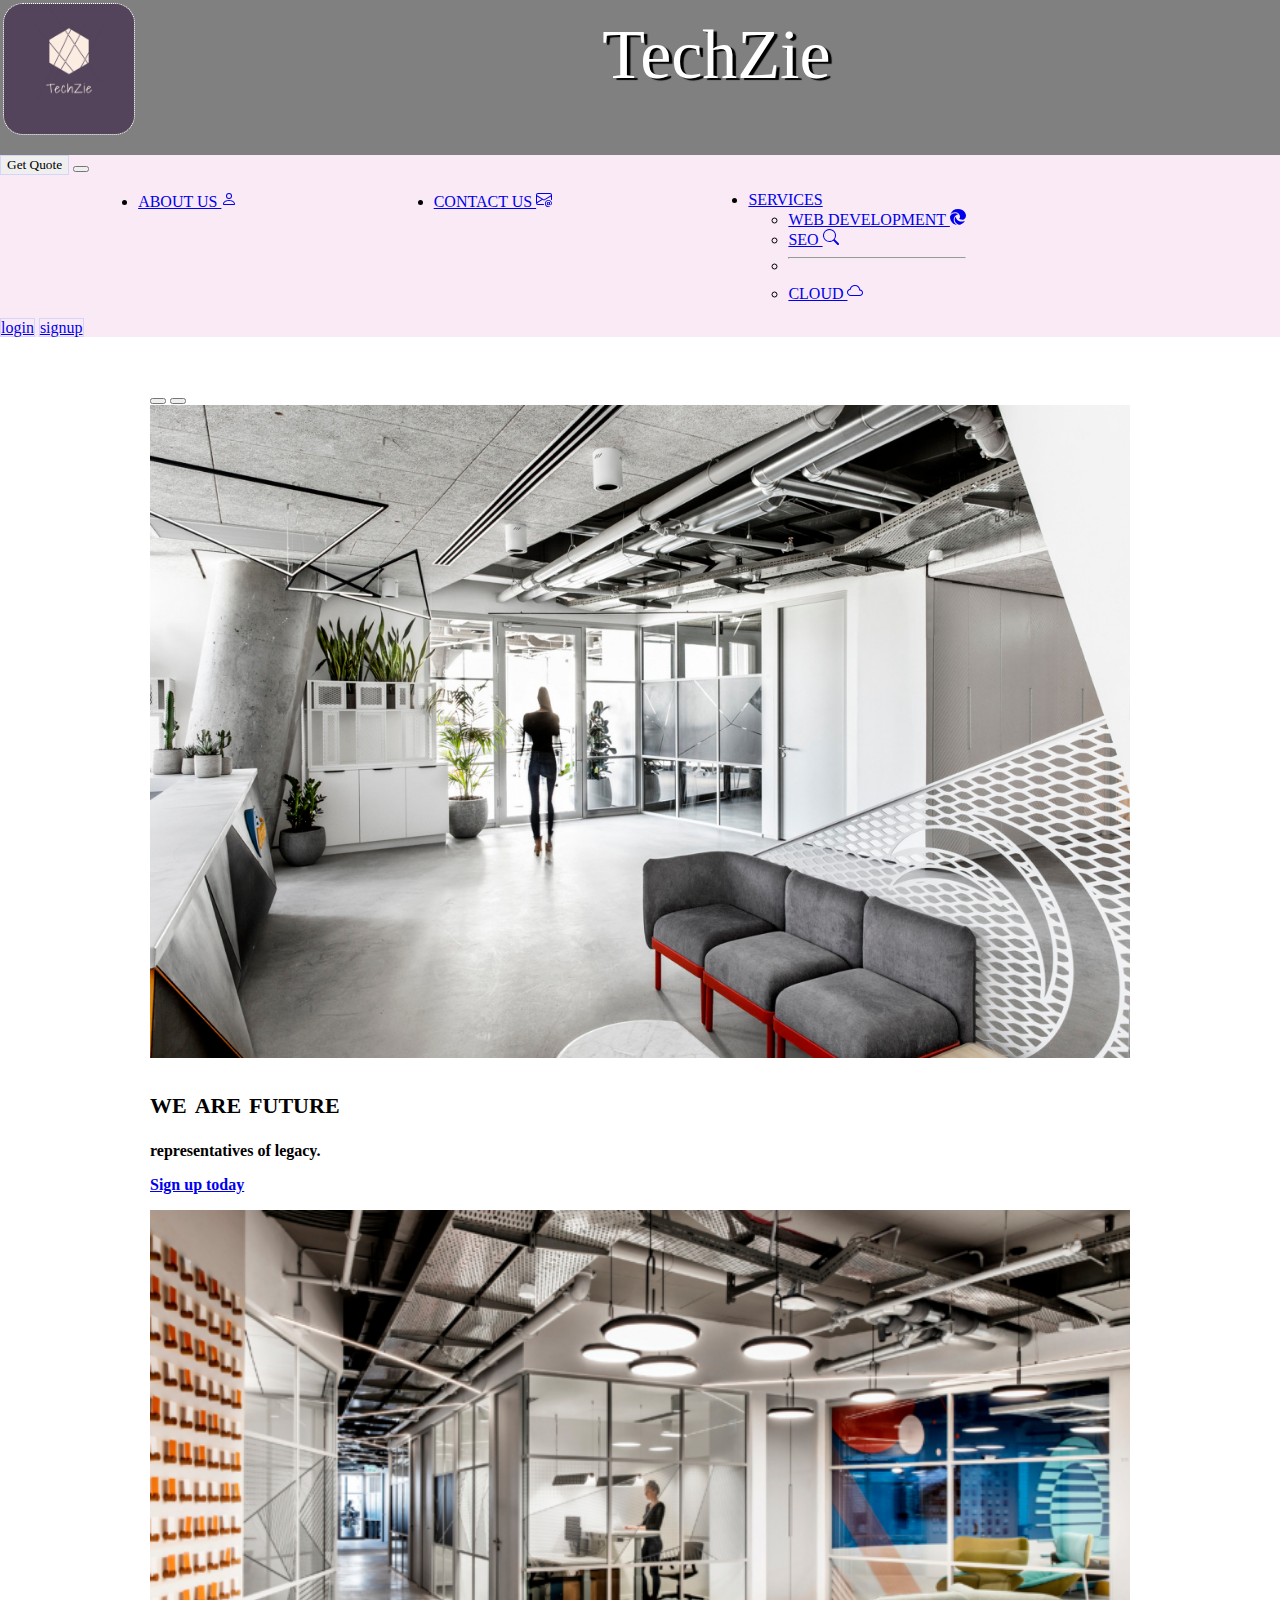
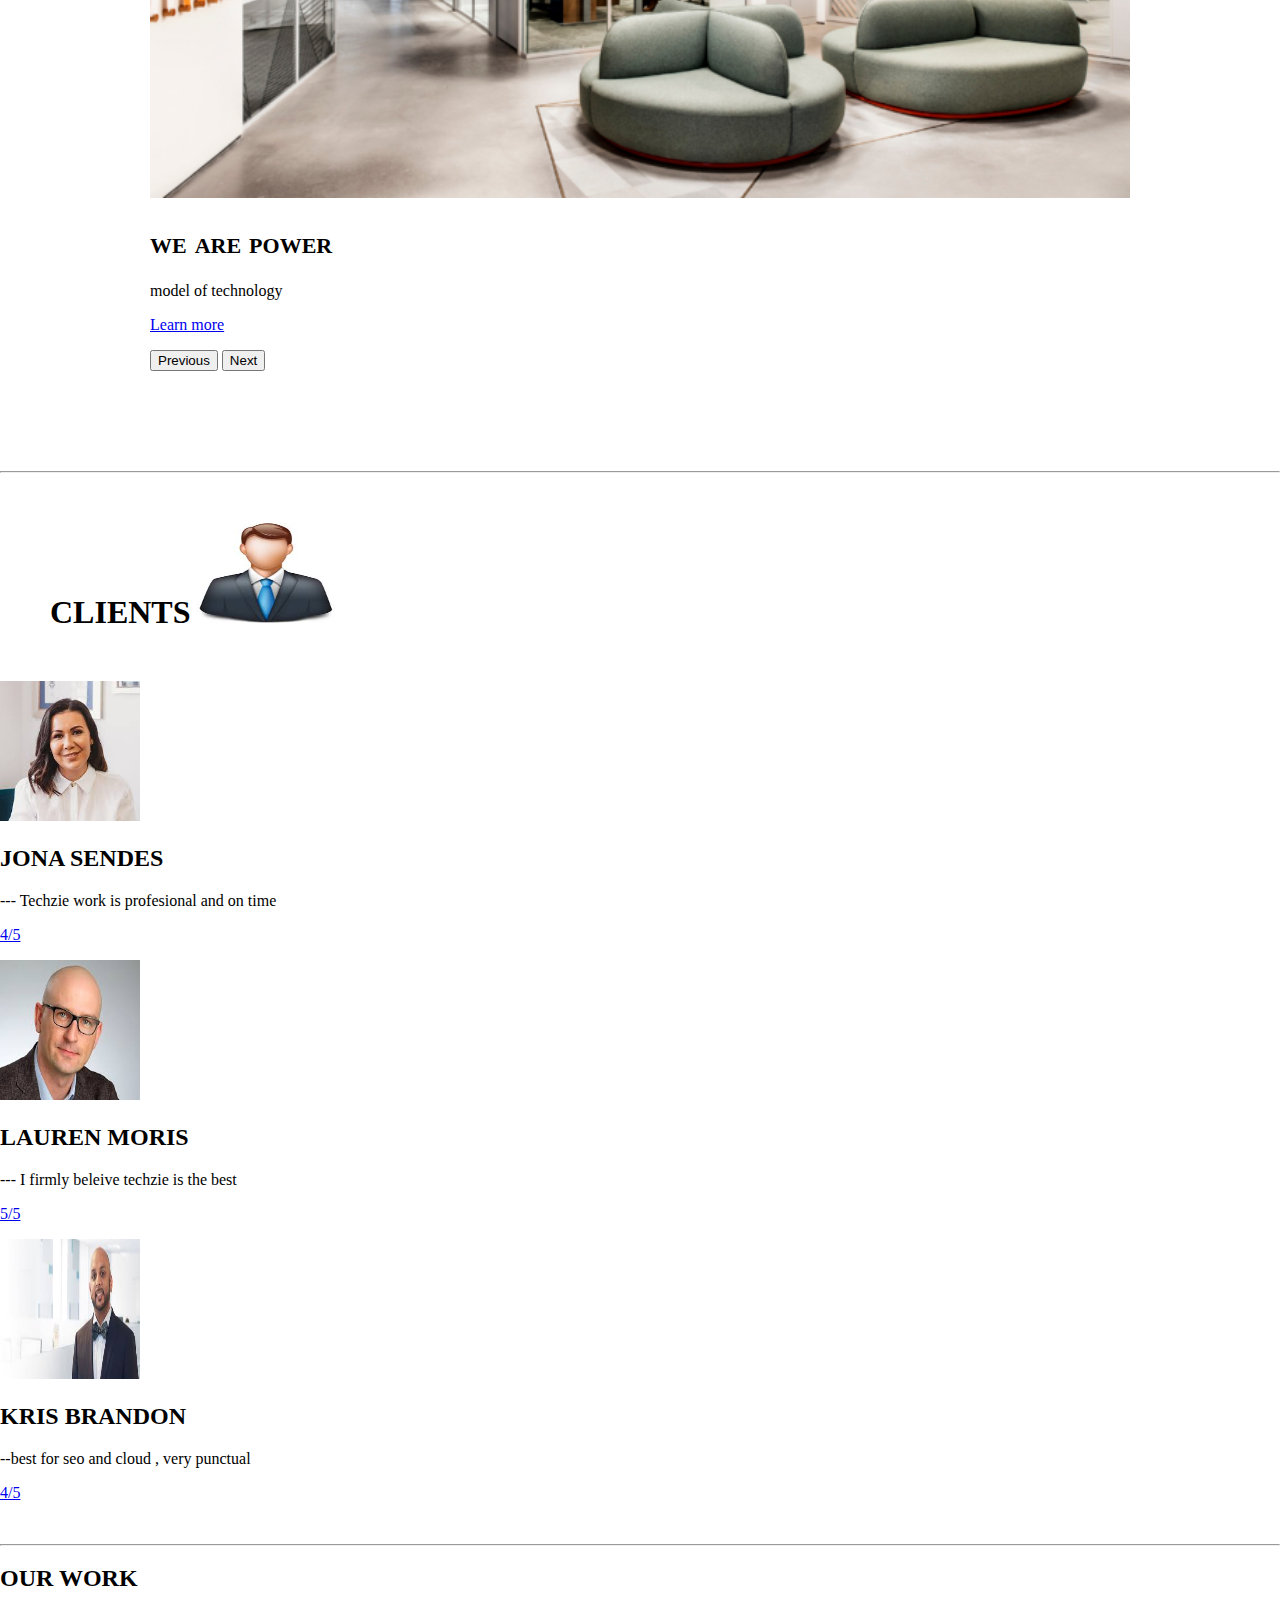
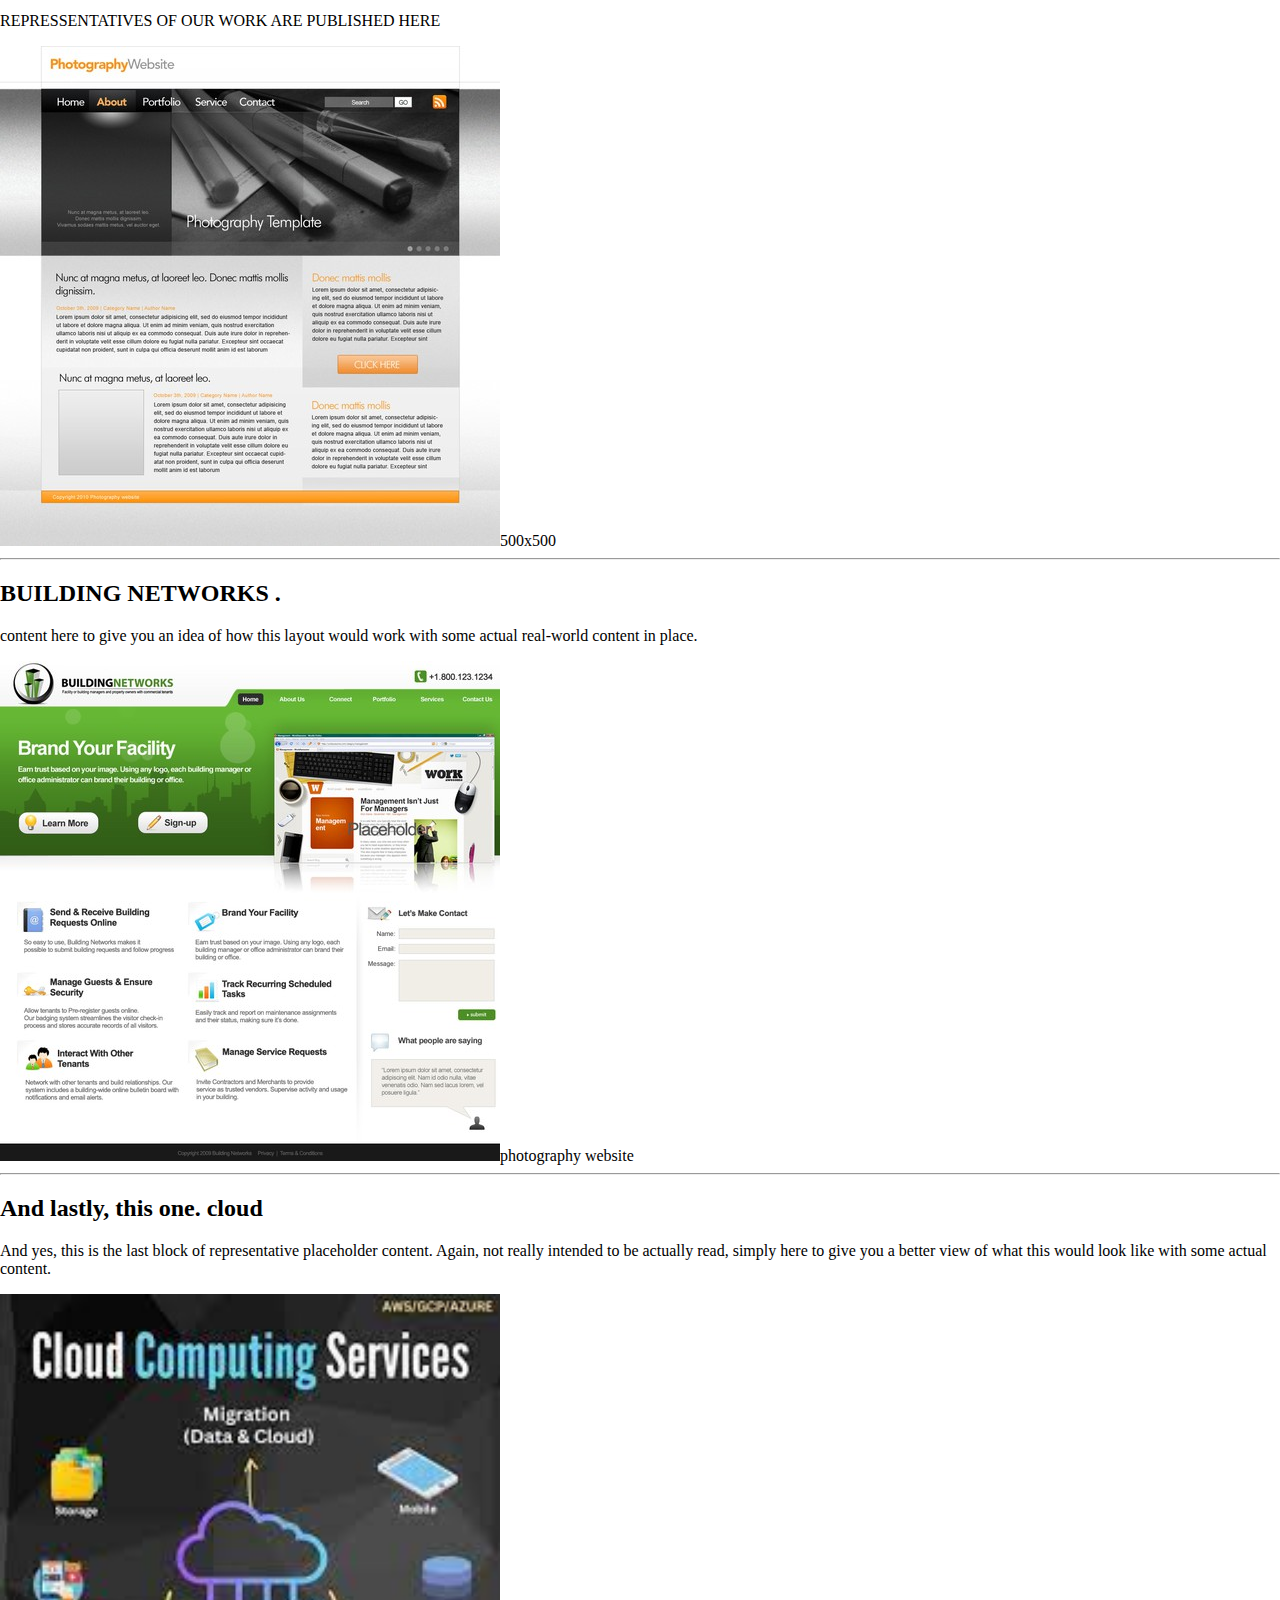
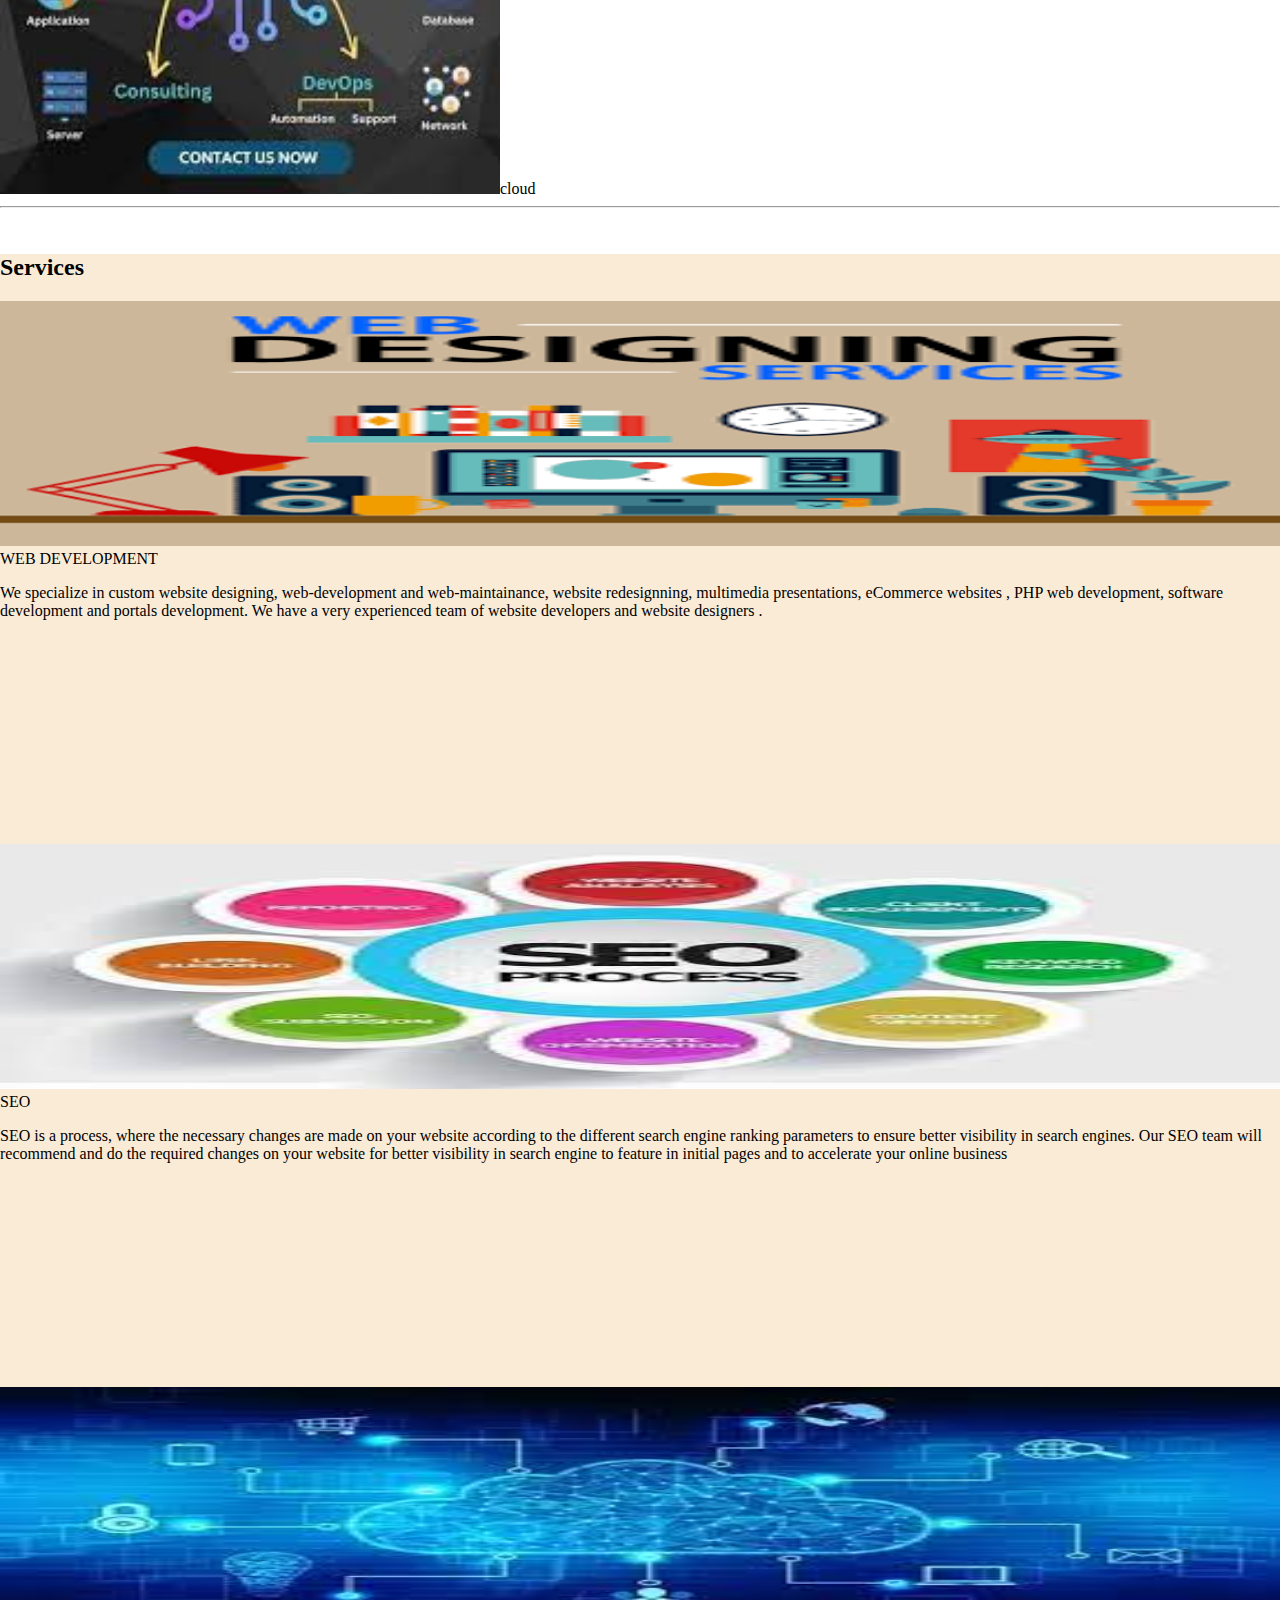
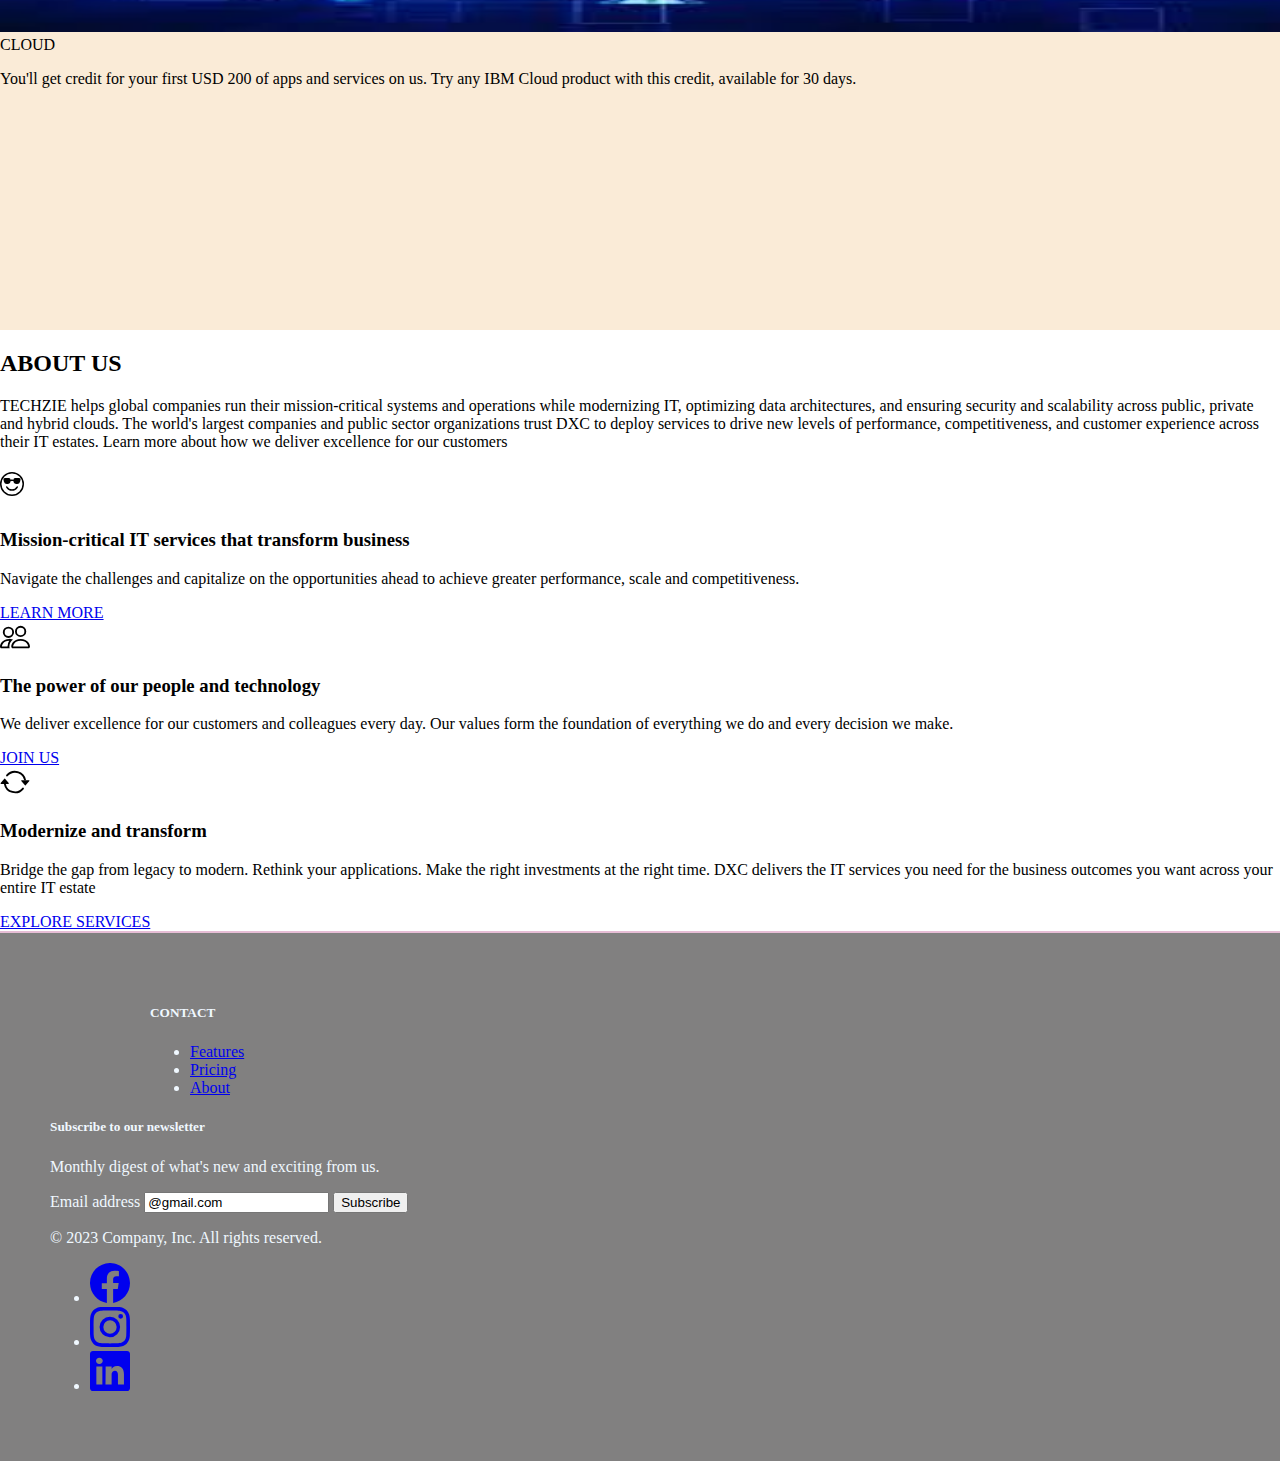
==== commit 7d9080d0: "Update index.html" ====
--- a/index.html
+++ b/index.html
@@ -155,7 +155,7 @@
               <div class="carousel-caption text-start" style="color: black; font-weight:700; text-shadow: 3x 3px 3px black;">
                 <h1 style="font-variant: small-caps;">we are future</h1>
                 <p>representatives of legacy.</p>
-                <p><a class="btn btn-lg btn-primary" href="loginpage.html">Sign up today</a></p>
+                <p><a  href="loginpage.html" class="btn btn-lg btn-primary">Sign up today</a></p>
               </div>
             </div>
           </div> 
@@ -165,7 +165,7 @@
               <div class="carousel-caption">
                 <h1 style="font-variant: small-caps;">we are power</h1>
                 <p>model of technology</p>
-                <p><a class="btn btn-lg btn-primary" href="aboutus">Learn more</a></p>
+                <p><a class="btn btn-lg btn-primary" href="#aboutus">Learn more</a></p>
               </div>
             </div>
           </div> 
@@ -203,7 +203,7 @@
 
             <img class="bd-placeholder-img rounded-circle" width="140" height="140" src="jona.jpg" aria-label="Placeholder" preserveAspectRatio="xMidYMid slice" focusable="false"><title>Jona Sendes</title><rect width="100%" height="100%" fill="var(--bs-secondary-color)"></rect>
             <h2 class="fw-normal">JONA SENDES</h2>
-            <p>  <Quote>--- Techzie is one of the best companies for web development. their work is profesional and on time</Quote> </p>
+            <p>  <Quote>--- Techzie work is profesional and on time</Quote> </p>
             <p><a class="btn btn-secondary" href="#">4/5</a></p>
           </div><!-- /.col-lg-4 -->
           <div class="col-lg-4">
@@ -498,7 +498,7 @@
               <p>Navigate the challenges and capitalize on the opportunities ahead to achieve greater performance, scale and competitiveness.
 
               </p>
-              <a href="aboutus" class="btn btn-info">
+              <a href="#aboutus" class="btn btn-info">
                 LEARN MORE
               </a>
             </div>
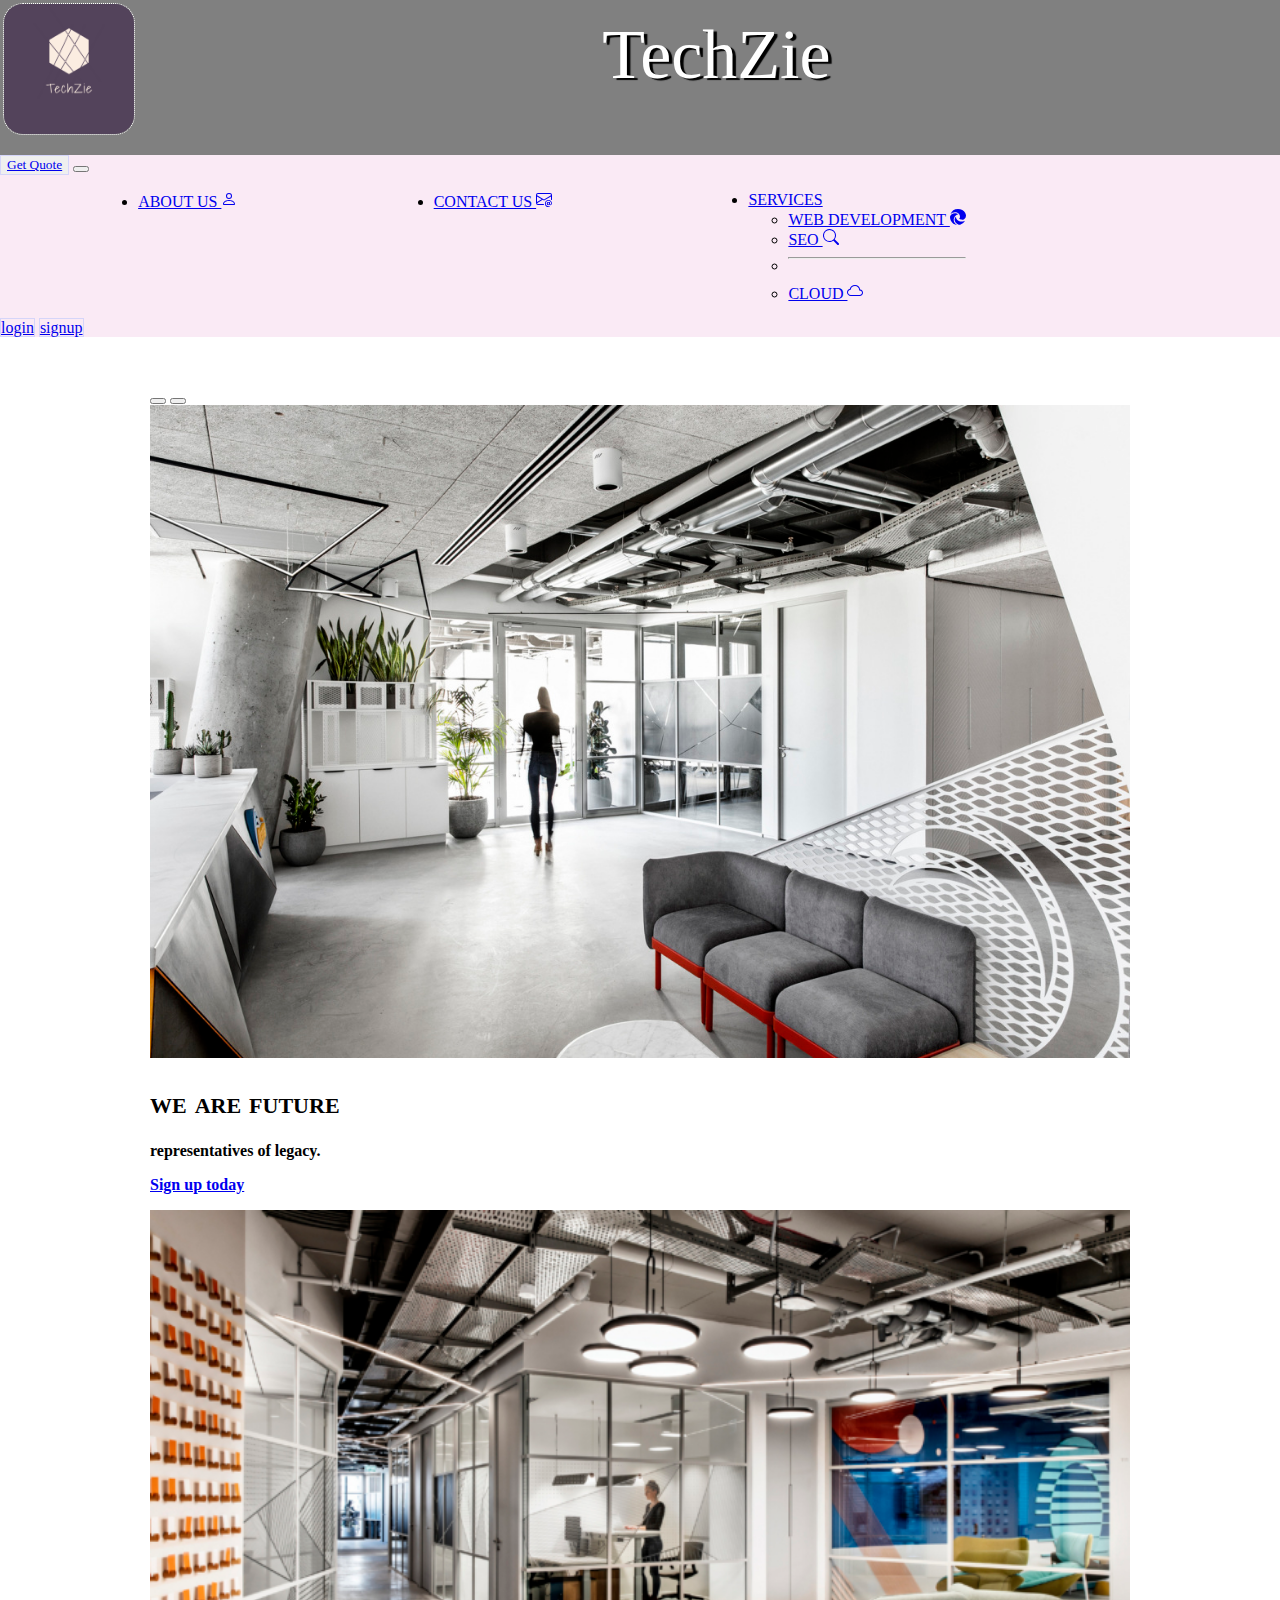
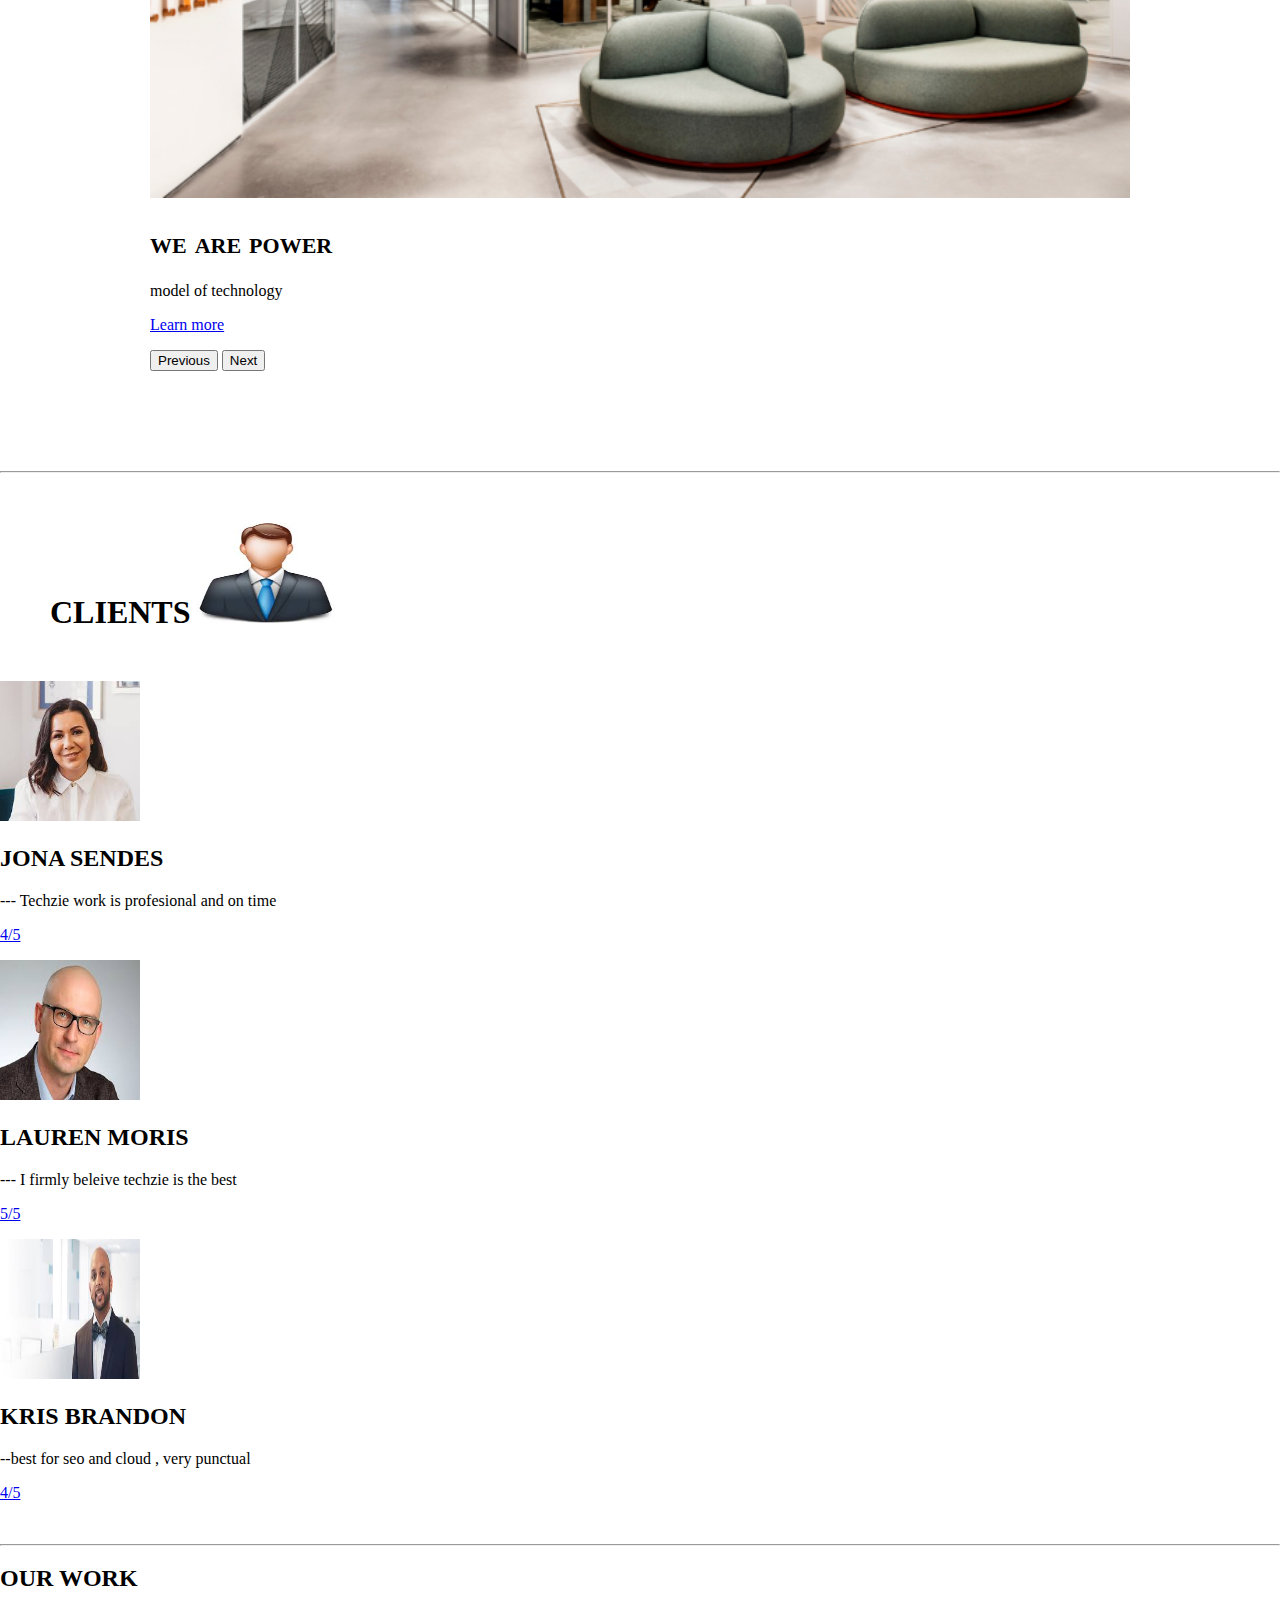
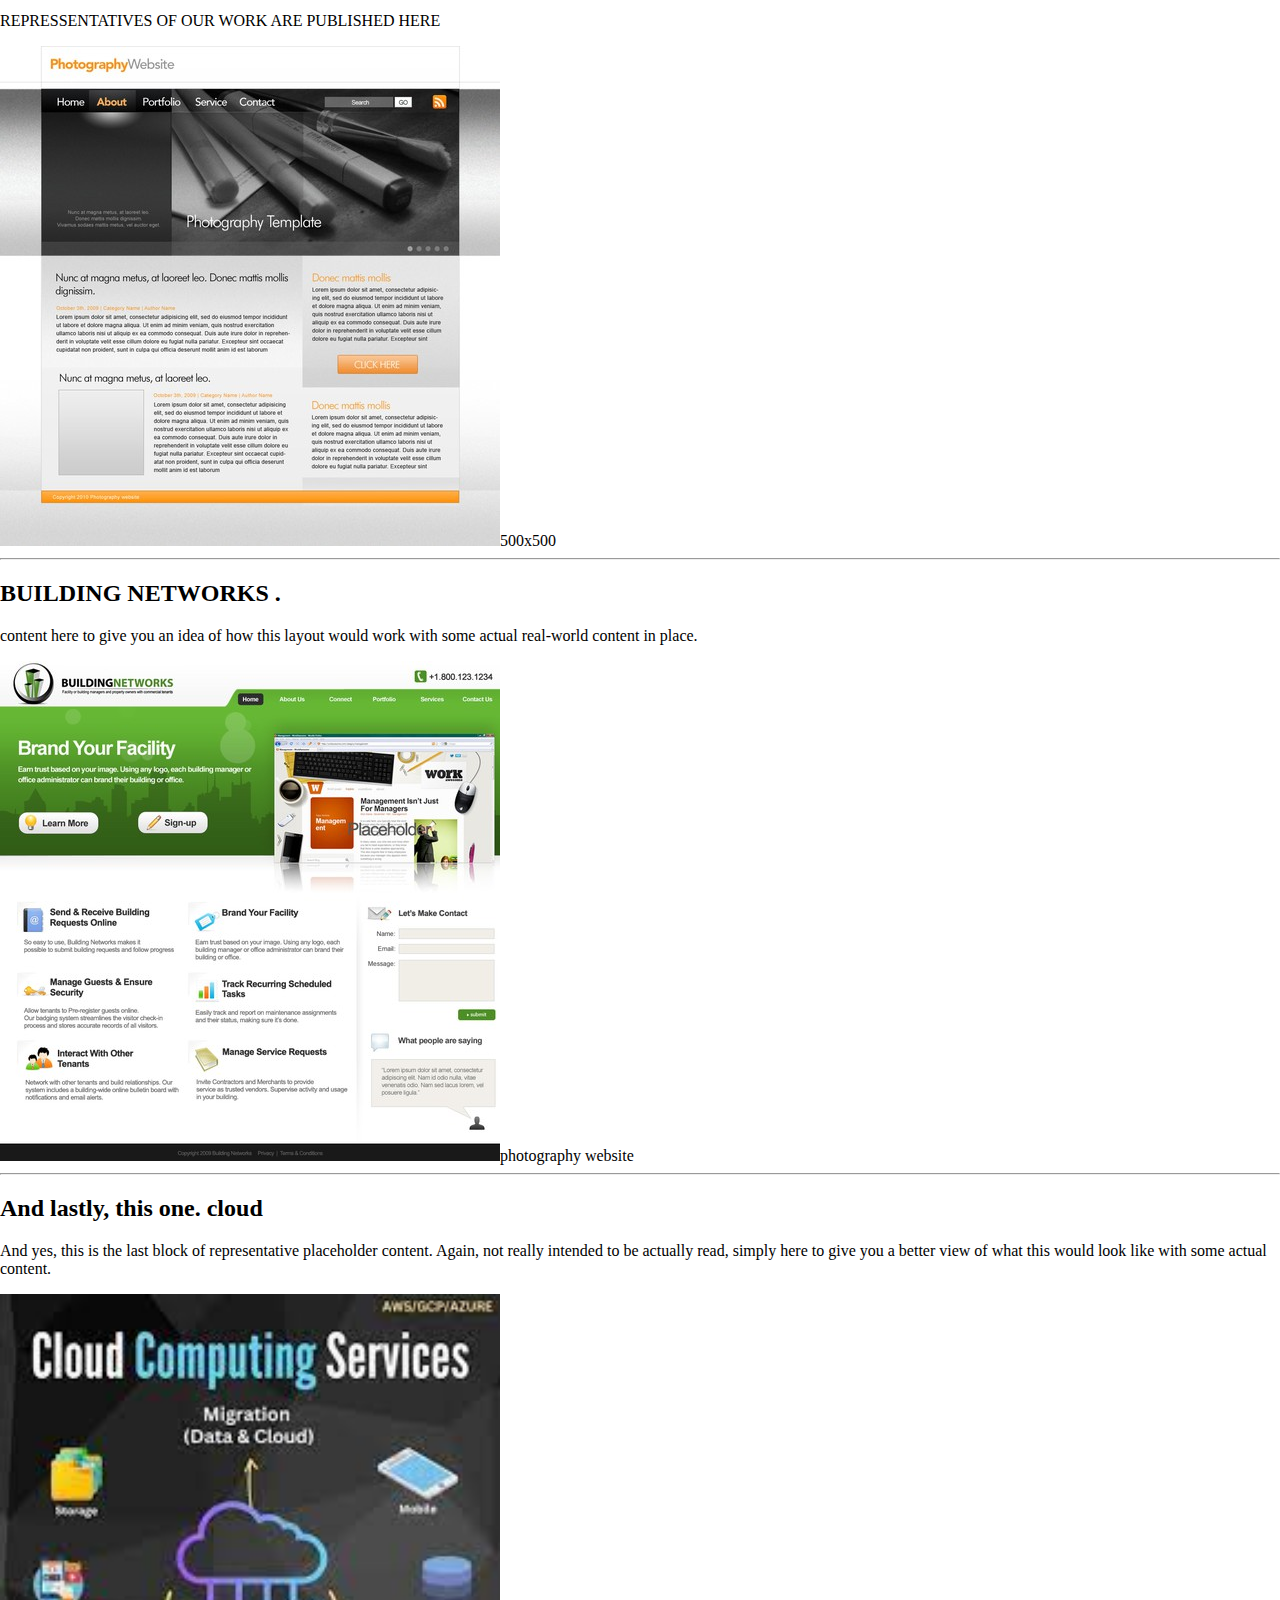
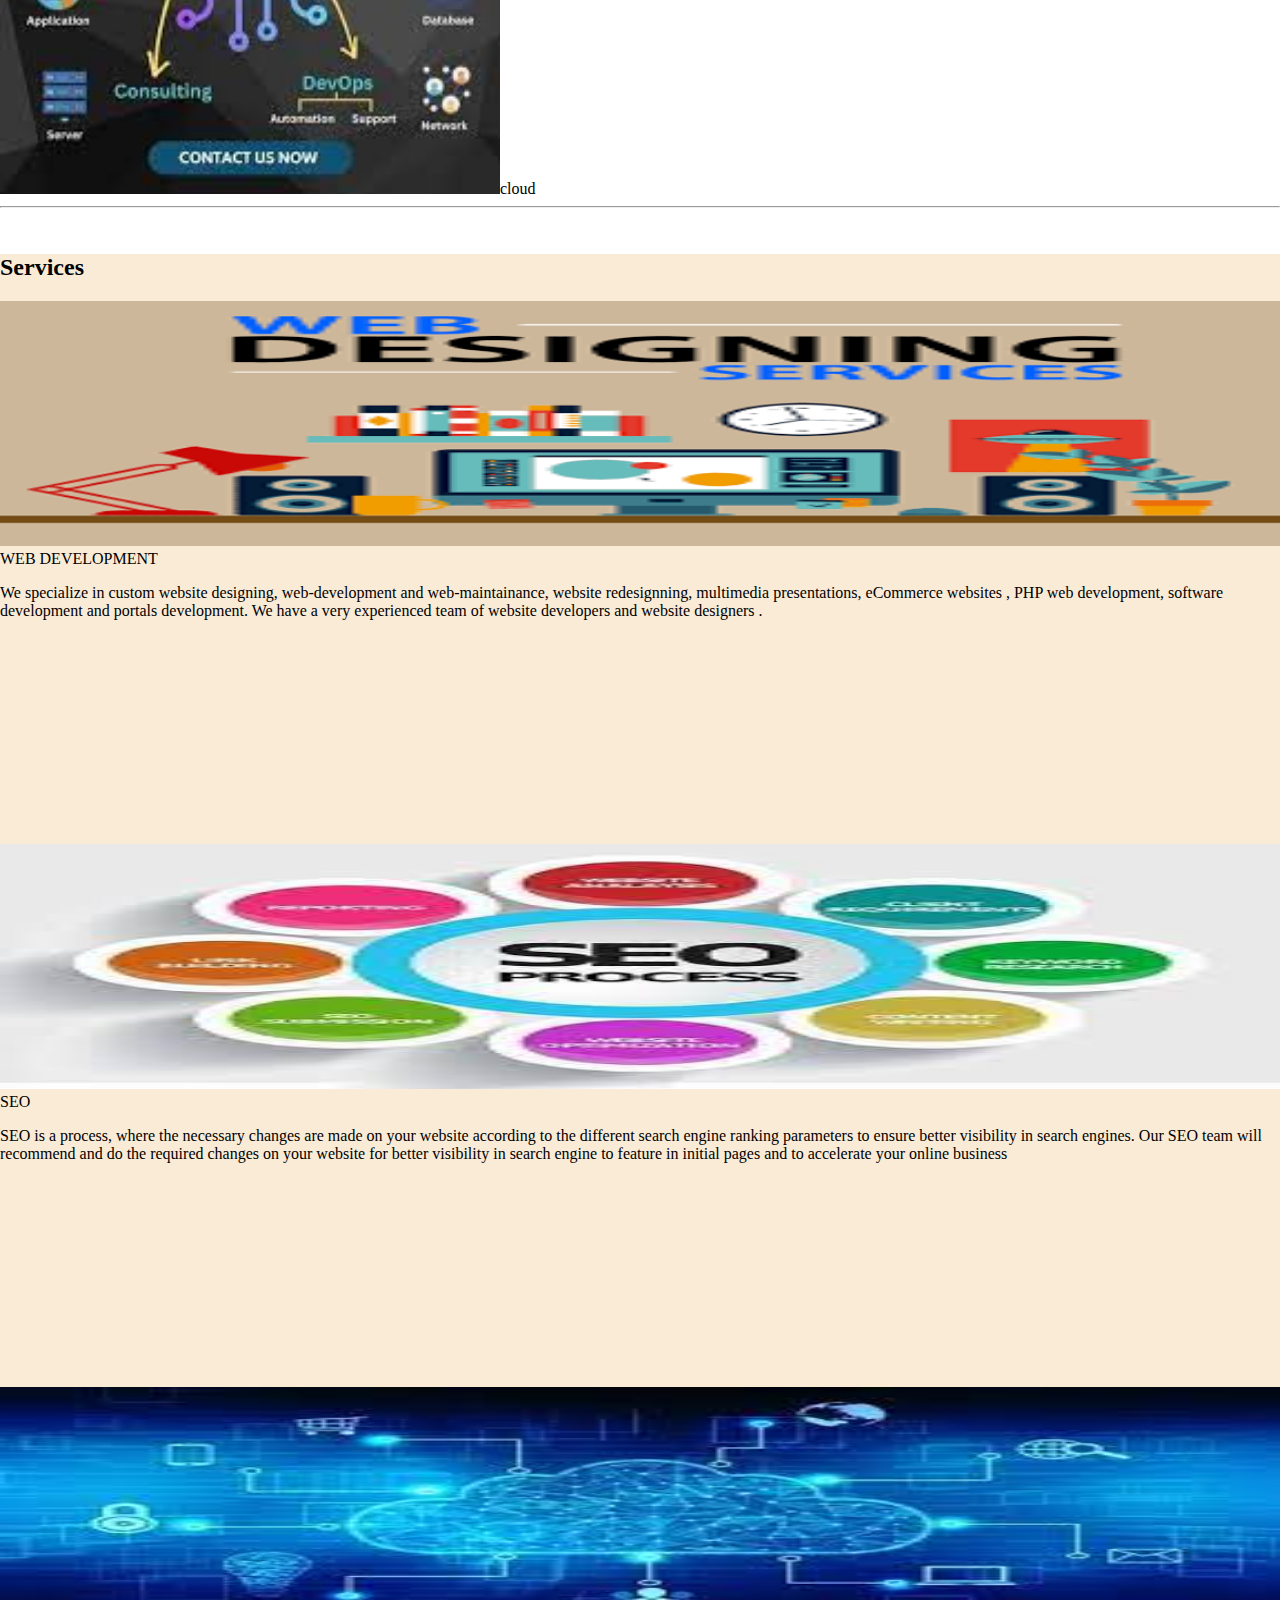
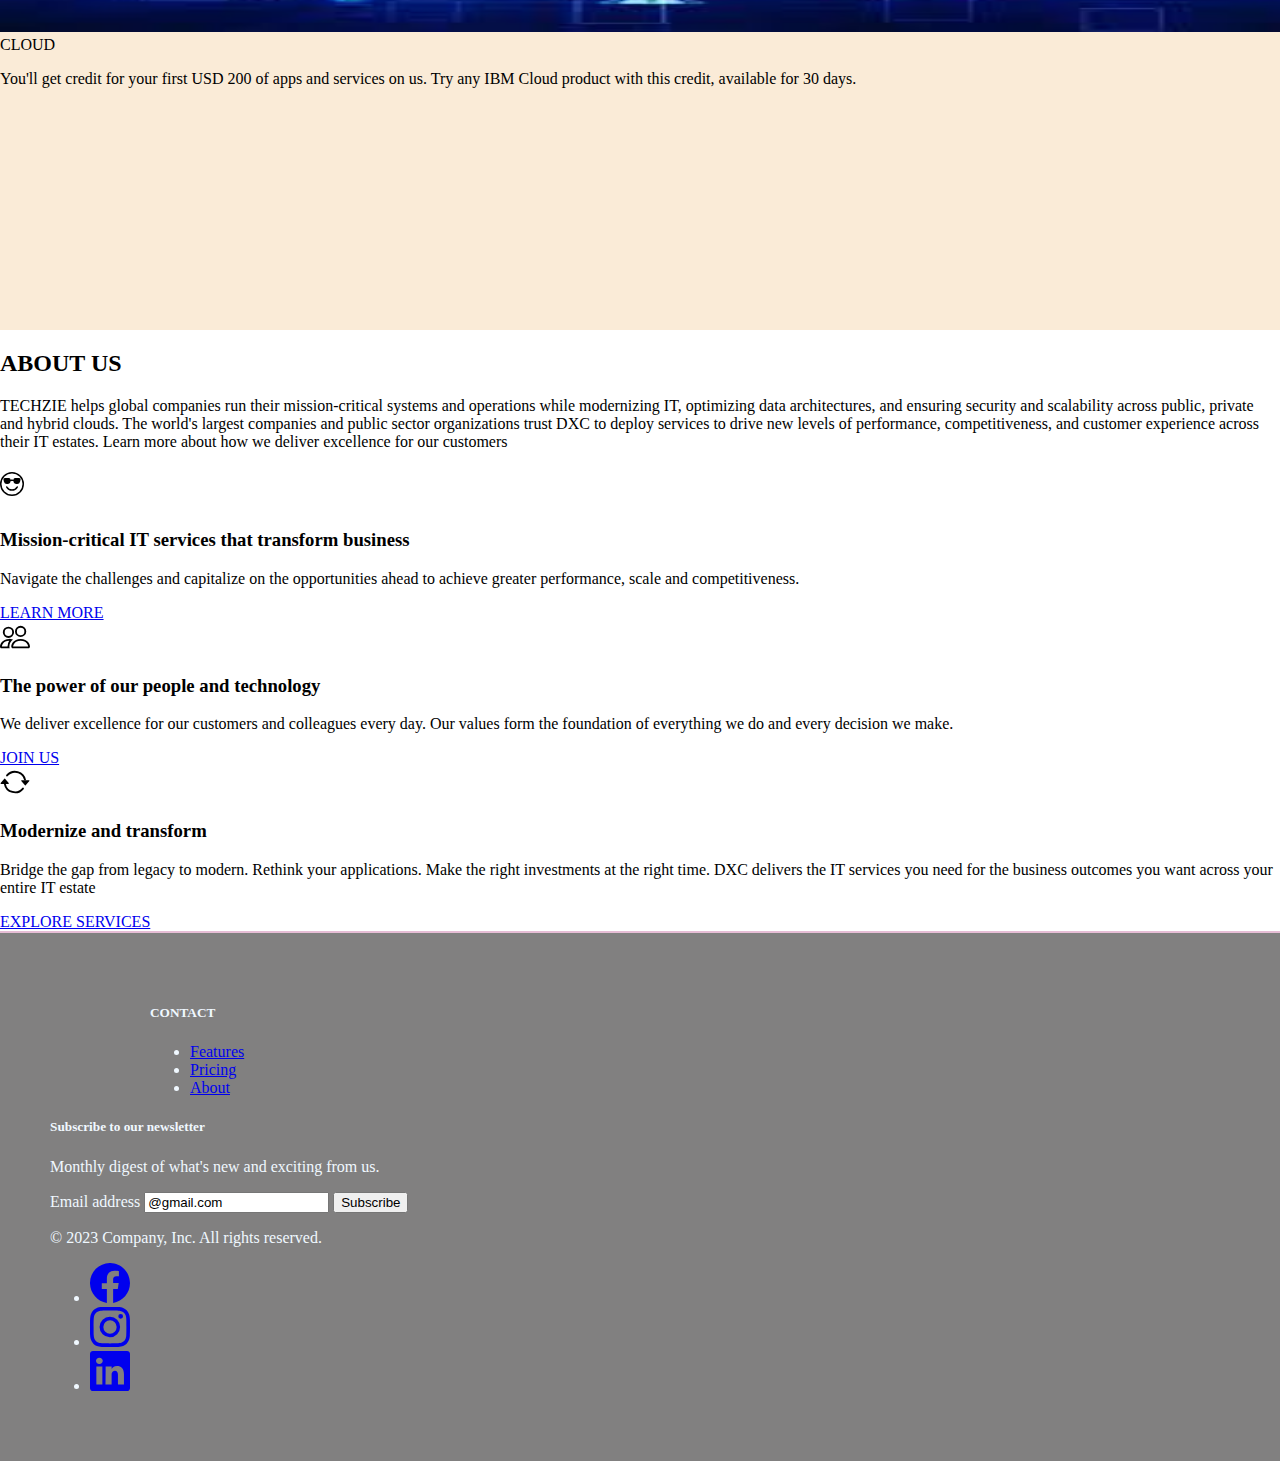
==== commit 9b7cf06f: "Update index.html" ====
--- a/index.html
+++ b/index.html
@@ -52,7 +52,7 @@
       style="background-color: rgb(250, 234, 245) !important;">
 
       <div class="container-fluid" >
-        <button class="btn  btn-light btm-lg" href="mailto:simarkaur6011@gmail.com" type="link" id="s" >Get  Quote</button>
+        <button class="btn  btn-light btm-lg" type="link" id="s" ><a  href="mailto:simarkaur6011@gmail.com">Get  Quote</a></button>
         <button
           class="navbar-toggler"
           type="button"
@@ -498,7 +498,7 @@
               <p>Navigate the challenges and capitalize on the opportunities ahead to achieve greater performance, scale and competitiveness.
 
               </p>
-              <a href="#aboutus" class="btn btn-info">
+              <a href= "#aboutus" class="btn btn-info">
                 LEARN MORE
               </a>
             </div>
